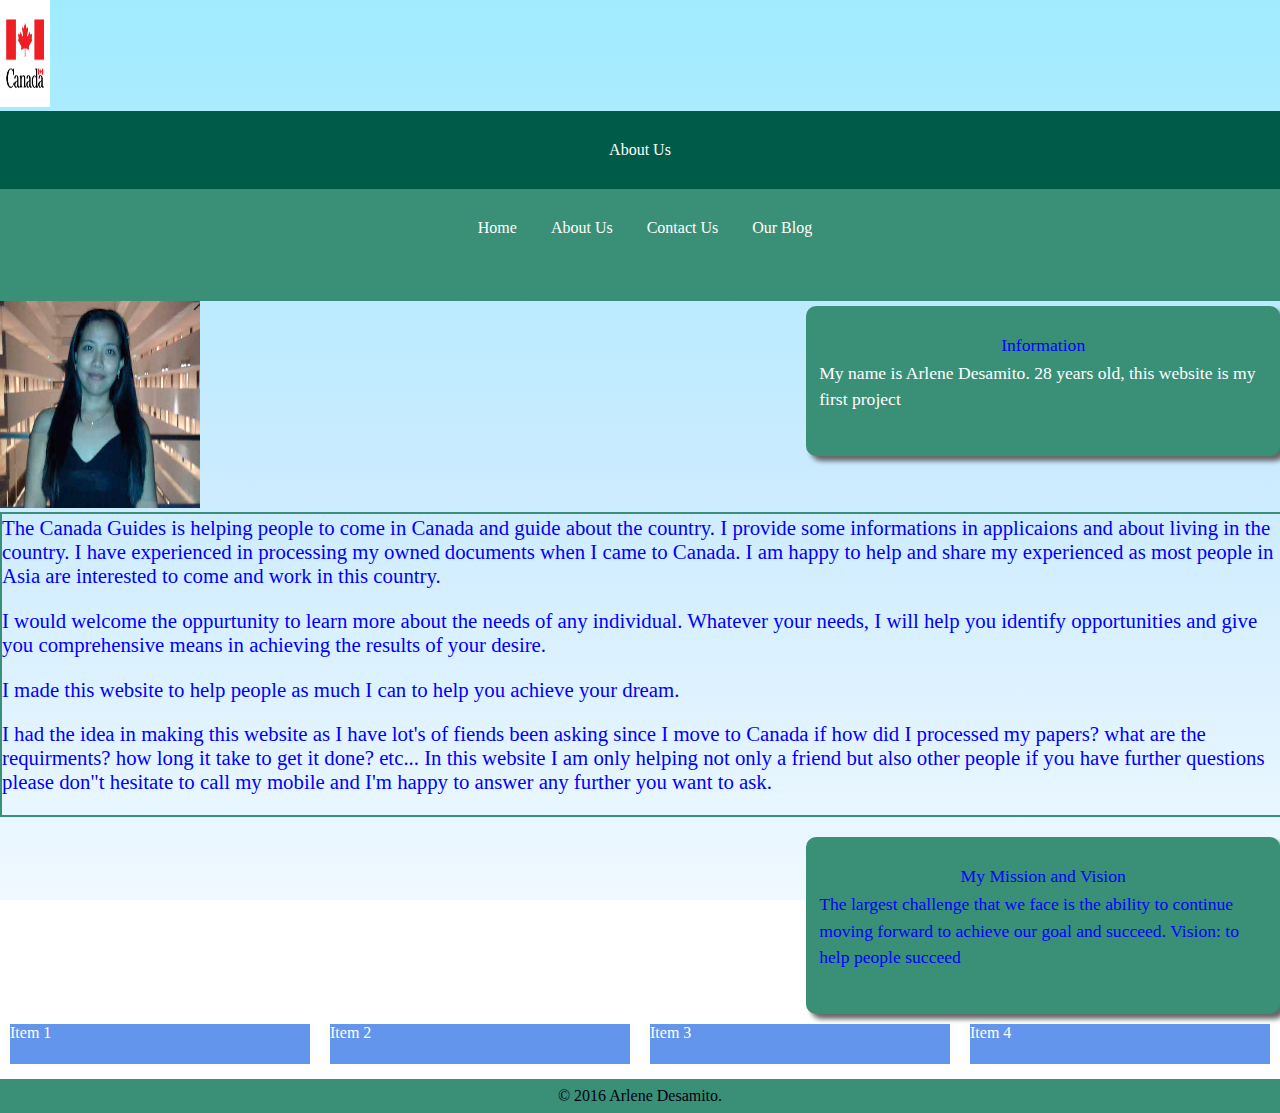
==== about.html @ 579a58e0 "update title" ====
<!DOCTYPE html>
<html>
<head>
	<title>project 2</title>
	<link href="css/style.css" rel="stylesheet" type="text/css" />
  <link rel="stylesheet" href="css/reset.css" type="text/css" />
  <link href='https://fonts.googleapis.com/css?family=Open+Sans' 
    rel='stylesheet' type='text/css'>
	  <link href='https://fonts.googleapis.com/css?family=Open+Sans' > 
</head>
<body>
    <div class"wrap">
         <img src="images/canada.flag.gif" width="50px" height="107px" />
         
   <div class="maincontent">
      <div class="title">
        <h1>About Us</h1>
      </div>

      <nav class="main">
        <ul class="home">
           <a href="index.html"><li>Home</li></a>
           <a href="about.html"><li>About Us</li></a>
           <a href="contact.html"><li>Contact Us</li></a>
           <a href="#our blog"><li>Our Blog</li></a>
         </ul>
         <div class="handle"><i class="fa fa-bars">Menu</i></div>
       </nav>
        <img src="images/resume-photo.jpg" width="200px" height="207px" />
       <aside>
            <h2>Information</h2>
               <p style="color:white;">My name is Arlene Desamito. 28 years old, this website is my first project</p>
       </aside>

      <div class="paragraph">
      <p>The Canada Guides is helping people to come in Canada and guide about the country. I provide some informations in applicaions and about living in the country. I have experienced in processing my owned documents when I came to Canada. I am happy to help and share my experienced as most people in Asia are interested to come and work in this country.
      </p>
      <p> I would welcome the oppurtunity to learn more about the needs of any individual. Whatever your needs, I will help you identify opportunities and give you comprehensive means in achieving the results of your desire.</p>
      <p>I made this website to help people as much I can to help you achieve your dream.</p>
      <p>I had the idea in making this website as I have lot's of fiends been asking since I move to Canada if how did I processed my papers? what are the requirments? how long it take to get it done? etc... In this website I am only helping not only a friend but also other people if you have further questions please don"t hesitate to call my mobile and I'm happy to answer any further you want to ask.</p>
    </div>
      <section>
         <h2>My Mission and Vision</h2>
         <p>The largest challenge that we face is the ability to continue moving forward to achieve our goal and succeed. Vision: to help people succeed </p>
      </section>
   	  <div class="content">
   	  	<article class="firstcontent">
   	  	</article>

   	  		<content>
               <div class="container">
                   <div class="item">Item 1</div>
                   <div class="item">Item 2</div>
                   <div class="item">Item 3</div>
                   <div class="item">Item 4</div>
              </div> 
          </content>

     <div class="footer">&copy 2016 Arlene Desamito.</div>
        
  </div>
</body>
</html>
---- css/style.css ----
body {
	font-family: Arial;
	/*background-image: url("images/photo-background.jpg");*/
	background-image: linear-gradient(to top,#f0f9ff 0%,#cbebff 47%,#a1ebff 100%);
	background-attachment: fixed;
	background-repeat: no-repeat;
	font-size: 87.5%; /* base font-size 14px */
	text-align: left;
	margin: 0;
	padding: 0;

}
/*.title {
       /*padding: 1.0121457489878542510121457489879%;*/
   /* background-color: #399077;
    width: 100%;
       /*border: 1px solid #e9e9e9;*/
    /*color: white;
    text-align: center;
    border-radius: 10px;


}*/
.title {
	background-color: #005c48;
	width: 100%;
	padding: 30px 0;
	color: white;
	text-align: center;
}

a{
	text-decoration: none;
	color: inherit;
}
nav.main ul.home{
	background-color: #399077;
	overflow: hidden;
	padding: 0;
	text-align: center;
	margin: 0;
	height: auto;
}

nav.main ul.home li {
	display: inline-block;
	padding: 10px;
	color: white;
}
nav.main {
	border-right: 2px solid #548879d;
}


header{

	/*border: 2px solid red;*/
	/*padding: inherit;*/
	background-color: #005c48;
	width: 150px;
	/*height: 50%;*/
	/*margin: 2% 1%;*/
	border-radius: 5px;

} 

header.about {
	/*background-color: #005c48;*/
	width: 50%;
	height: auto;
	margin: 2%;
	border-radius: 5px;

}

header img {
	margin-left: 10px;
	margin-bottom: 15px;
	margin-top: 5px;
	width: 100%;

}

header a{
	display: inline-block;
    width: 48%;
    overflow: hidden;
    /*margin-left: 3%;*/
}


.handle {
	width: 100%;
	background: #399077;
	text-align: left;
	box-sizing: border-box;
	padding: 15px 10px;
	cursor: pointer;
	color: white;
	display: none;
}

.wrap {
	width: 100%;
}

nav.main a:link, ul.home a:visited{
	background-color: #399077;
	height: 40px;
	color: white;
	border-radius: 5px;
	text-align: center;

}

nav.main a:hover, nav.main a:active,
nav.main .active a:link, nav.active a:visited {
	background-color: blue;
	text-shadow: none;

}

/*ul.home {
	background-color: #399077;
	height: 40px;
	/*color: white;*/
	/*border-radius: 5px;
	font-family: 30px 'open sans, sans serif';
	text-align: center;
	color: white;
	margin-top: 0px;*/
	/*margin: 4%;*/
}

/*h1{
	background-color: #399077;
	height: 30px;
	color: white;
	border-radius: 5px;
}*/

h2, h3 {
	color: blue;
	position: relative;
	right: auto;
	text-align: left;
}
h2, h4 {
	text-align: center;
	color: blue;

}
h5 {
	text-align: center;
	font-family: Georgia, sans-serif;
	font-size: 20px;
	font-weight: bold;
	color: blue;
}


blockquote {
	display: block;
	margin: 1em 50px 1em 40px;
	letter-spacing: 0.5px;
	font-size: 16px;
	font-family: verdana;
	quotes: none;
	color: purple;
	font-size: 1em;
	line-height: 1.5em;

}
div.content-area, p {
	color: blue;
	margin-top: 2px;
	

}
div.wrap {
	margin: 0 auto;
	max-width: 960px;
}
/*div.objectives {
	border: 2px solid #555;
	padding: inherit;*/
}
div.information {
	color: blue;
}


nav ul li{
	display: inline-block;
	margin-left: 10px;
	margin-top: 20px;
	margin-bottom: 50px;
	overflow: hidden;
}

ul, ol, li {
	list-style-type: none;
	padding-left: 10px;
	text-align: left;
	color: purple;
}


ol{
	margin-top: 5px;
	margin-bottom: 5px;
	text-indent: 20px;
}


article.topcontent {
  width: 50%;
  margin-right: 5%;
  float: left;
  background-color: white;
  padding: 1%;
  padding-top: 1.5%
  font-size: 0.9em;
  line-height: 1.5em;

}
 
aside, section {
 width: 35%;
  float: right;
  padding-left: 1%;
  padding-top: 2%;
  padding-bottom: 2%;
  padding-right: 1%;
  background-color: #399077;
  margin-top: 20px;
  font-size: 1.1em;
  line-height: 1.5em;
  box-shadow: 5px 5px 5px #666;
  border-radius: 10px;
}

 aside {
 	top: -214px;
 	float: right;
 	margin-top: 5px;
 }

/*p {
 width: 450px;
 position: relative;
 margin-left: 300px;
 text-decoration: none;

}*/

div.footer {
	margin-top: 5px;
	text-align: center;
	padding: 0.5em;
	color: #001;
	clear: both;
	float: none;
	background-color: #399077;
}

h6 {
	text-align: center;
	color: blue;
	font-family: Helvetica, sans-serif;
	font-weight: bold;
	font-size: 30px;
	margin-bottom: 20px;
	margin-top: 20px;
}

div.seasons {
	margin-top: 30px;
	clear: both;
}
div.icons {
	position: relative;
	float: left;
	display: inline-block;
	margin-top: -10px;
	
}

/*div.content {
	margin-bottom: 20px;
	margin-left: 10px;
	margin-top: 10px;*/

}
p.mountains {
	float: left;
	margin-left: 20px;
	margin-bottom: 20px;
	font-style: italic;
	clear: both;
}


p.winter {
	float: right;
	font-style: italic;

}
p.text-center, p.objective {
	text-align: center;
	color: white;
}
#logo{
	position: relative;
	left: 16px;
}
main.heading {
	padding: 30px 20px;

}
.paragraph {
	border: 2px solid #399077;
	width: 100%;
	font-size: 1.3em;

}
.add{
	border: 2px solid #399077;
	background-color: white;
}
.container {
	 	display: flex;
    width: 100%;
    height: 100%;
    background-color: white;
	 }
	 .item {
    background-color: cornflowerblue;
    width: 50%;
    height: 40px;
    margin: 10px;
    color: white;
}

  
  #searchbox
{
    background-color: #eaf8fc;
    background-image: linear-gradient(#fff, #d4e8ec);
    border-radius: 20px;    
    border-width: 1px;
    border-style: solid;
    border-color: #c4d9df #a4c3ca #83afb7;            
    width: 500px;
    height: 25px;
    padding: 10px;
    margin: 100px auto 50px;
    overflow: hidden; /* Clear floats */
}
#submit:hover {       
    background-color: #95d788;
    background-image: linear-gradient(#6cbb6b, #95d788);
}   

#submit:active {       
    background: #95d788;
    outline: none;
    box-shadow: 0 1px 4px rgba(0, 0, 0, 0.5) inset;        
}

#submit::-moz-focus-inner {
       border: 0;  /* Small centering fix for Firefox */
}

  

@media screen and (max-width: 600px) {
	body{
		background-color: #cbebff;
	    width: 100%
	 }
	 nav.main ul.home {
	 	max-height: 0px;
	 }
	 nav.main ul.home li{
	 	box-sizing: border-box;
	 	width: 100%;
	 	padding: 10px;
	 	text-align: left;
	 }
	 .handle {
	 	display: block;
	 }
	 .about {
	 	width: 100%;
	 	float: left;
	 	clear: both;
	 	margin-top: 5%;
	 }
	 .main {
	 	width: 100%;
	 	/*margin-top: 20%;*/
	 }
	 .section {
	 	width: 100%;
	 	float: right;
	 }
	 .content-area {
	 	width: 100%;
	 }
	 .section {
	 	margin-right: 0;
	 	float: left;
	 }
	 .objectives {
	 	margin-right: 0;
	 	float: left;
	 }
	 #searchbox {
	 	float: left;
	 	margin-top: 0;
	 	width: 300px;
	 
	} 
}
  /* nav.main, ul.home, li.top {
   	 width: 100%;
   }
}*/
@media only screen and (max-width: 1200px) {
	body{
		background-color: #cbebff;
	    width: 100%
	 }

	 .about {
	 	width: 100%;
	 	float: left;
	 	clear: both;
	 	margin-top: 5%;
	 }
	 .main {
	 	width: 100%;
	 	/*margin-top: 20%;*/
	 	float: right;
	 }
	 .section {
	 	width: 100%;
	 	float: right;
	 	clear: both;
	 }
	 .content-area {
	 	width: 100%;
	 }
	 .section {
	 	margin-right: 0;
	 	float: left;
	 }
	 .objectives {
	 	margin-right: 0;
	 }
	 .title {
	 	float: left;
	 	clear: both;
	 	max-width: 100%;
	 }

	 
}
  /* nav.main, ul.home, li.top {
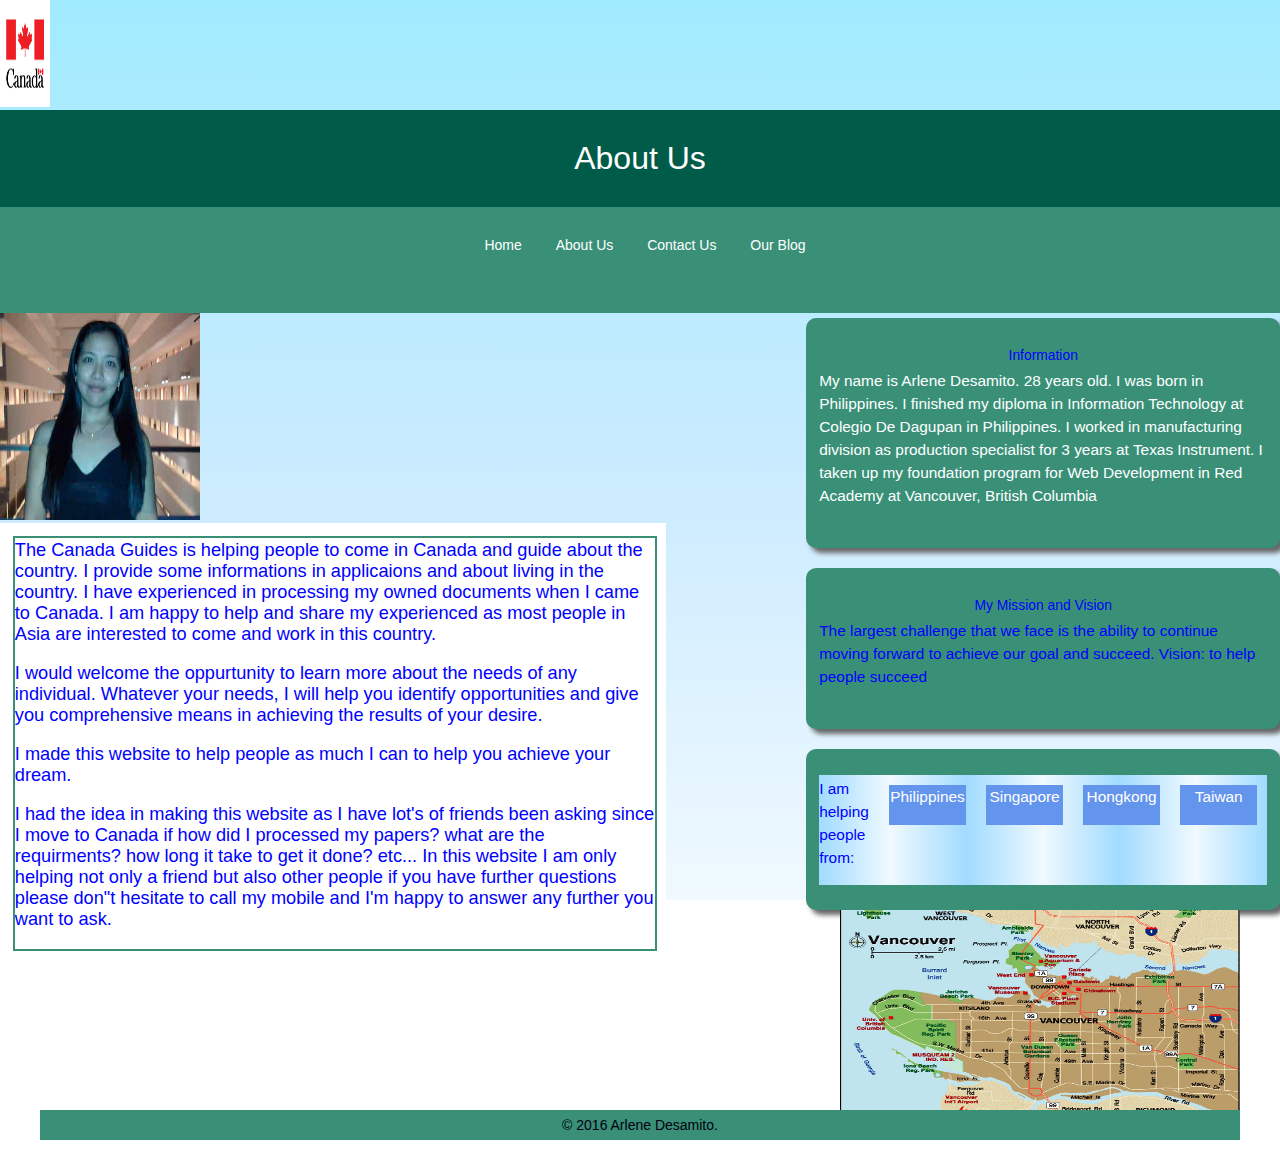
==== commit 153584d9: "some additional changes" ====
--- a/about.html
+++ b/about.html
@@ -1,9 +1,9 @@
 <!DOCTYPE html>
 <html>
 <head>
-	<title>project 2</title>
+	<title>Canada Guides</title>
+  <link rel="stylesheet" href="css/reset.css" type="text/css" />
 	<link href="css/style.css" rel="stylesheet" type="text/css" />
-  <link rel="stylesheet" href="css/reset.css" type="text/css" />
   <link href='https://fonts.googleapis.com/css?family=Open+Sans' 
     rel='stylesheet' type='text/css'>
 	  <link href='https://fonts.googleapis.com/css?family=Open+Sans' > 
@@ -18,28 +18,32 @@
       </div>
 
       <nav class="main">
-        <ul class="home">
+        <ul class="main-menu">
            <a href="index.html"><li>Home</li></a>
            <a href="about.html"><li>About Us</li></a>
            <a href="contact.html"><li>Contact Us</li></a>
            <a href="#our blog"><li>Our Blog</li></a>
          </ul>
-         <div class="handle"><i class="fa fa-bars">Menu</i></div>
        </nav>
-        <img src="images/resume-photo.jpg" width="200px" height="207px" />
+
+        <img src="images/resume-photo.jpg" alt="myphoto" width="200px" height="207px" />
+
        <aside>
             <h2>Information</h2>
-               <p style="color:white;">My name is Arlene Desamito. 28 years old, this website is my first project</p>
+               <p style="color:white;">My name is Arlene Desamito. 28 years old. I was born in Philippines. I finished my diploma in Information Technology at Colegio De Dagupan in Philippines. I worked in manufacturing division as production specialist for 3 years at Texas Instrument. I taken up my foundation program for Web Development in Red Academy at Vancouver, British Columbia</p>
        </aside>
-
+      <article class="topcontent">
       <div class="paragraph">
       <p>The Canada Guides is helping people to come in Canada and guide about the country. I provide some informations in applicaions and about living in the country. I have experienced in processing my owned documents when I came to Canada. I am happy to help and share my experienced as most people in Asia are interested to come and work in this country.
       </p>
       <p> I would welcome the oppurtunity to learn more about the needs of any individual. Whatever your needs, I will help you identify opportunities and give you comprehensive means in achieving the results of your desire.</p>
       <p>I made this website to help people as much I can to help you achieve your dream.</p>
-      <p>I had the idea in making this website as I have lot's of fiends been asking since I move to Canada if how did I processed my papers? what are the requirments? how long it take to get it done? etc... In this website I am only helping not only a friend but also other people if you have further questions please don"t hesitate to call my mobile and I'm happy to answer any further you want to ask.</p>
+      <p>I had the idea in making this website as I have lot's of friends been asking since I move to Canada if how did I processed my papers? what are the requirments? how long it take to get it done? etc... In this website I am only helping not only a friend but also other people if you have further questions please don"t hesitate to call my mobile and I'm happy to answer any further you want to ask.</p>
     </div>
+   </article>
+
       <section>
+       <div class="section"> 
          <h2>My Mission and Vision</h2>
          <p>The largest challenge that we face is the ability to continue moving forward to achieve our goal and succeed. Vision: to help people succeed </p>
       </section>
@@ -47,15 +51,22 @@
    	  	<article class="firstcontent">
    	  	</article>
 
-   	  		<content>
+   	  		<section>
+          <div class="section">
                <div class="container">
-                   <div class="item">Item 1</div>
-                   <div class="item">Item 2</div>
-                   <div class="item">Item 3</div>
-                   <div class="item">Item 4</div>
+                 <p>I am helping people from:</p>
+                   <div class="item">Philippines</div>
+                   <div class="item">Singapore</div>
+                   <div class="item">Hongkong</div>
+                   <div class="item">Taiwan</div>
               </div> 
-          </content>
+          </section>
 
+         <figure>
+         <div class="content">
+      
+          <img src="images/vancouver_downtown_map.gif" width="400" height="200" style="float: right;" />
+          
      <div class="footer">&copy 2016 Arlene Desamito.</div>
         
   </div>
--- a/css/style.css
+++ b/css/style.css
@@ -10,6 +10,10 @@
 	padding: 0;
 
 }
+@font-face {
+    font-family: 'OpenSans-Regular';
+    src: url('font-family/OpenSans-Regular.ttf');
+}
 /*.title {
        /*padding: 1.0121457489878542510121457489879%;*/
    /* background-color: #399077;
@@ -27,13 +31,14 @@
 	padding: 30px 0;
 	color: white;
 	text-align: center;
+	font-size: 32px;
 }
 
 a{
 	text-decoration: none;
 	color: inherit;
 }
-nav.main ul.home{
+nav.main ul.main-menu{
 	background-color: #399077;
 	overflow: hidden;
 	padding: 0;
@@ -42,7 +47,7 @@
 	height: auto;
 }
 
-nav.main ul.home li {
+nav.main ul.main-menu li {
 	display: inline-block;
 	padding: 10px;
 	color: white;
@@ -104,7 +109,7 @@
 	width: 100%;
 }
 
-nav.main a:link, ul.home a:visited{
+nav.main a:link, ul.main-menu a:visited{
 	background-color: #399077;
 	height: 40px;
 	color: white;
@@ -140,7 +145,7 @@
 }*/
 
 h2, h3 {
-	color: blue;
+	color: white;
 	position: relative;
 	right: auto;
 	text-align: left;
@@ -148,7 +153,12 @@
 h2, h4 {
 	text-align: center;
 	color: blue;
-
+	font-size: 90%;
+	font-style: bold;
+
+}
+p.objective {
+	color: white;
 }
 h5 {
 	text-align: center;
@@ -195,7 +205,7 @@
 	margin-left: 10px;
 	margin-top: 20px;
 	margin-bottom: 50px;
-	overflow: hidden;
+	/*overflow: hidden;*/
 }
 
 ul, ol, li {
@@ -329,10 +339,15 @@
 	background-color: white;
 }
 .container {
-	 	display: flex;
+	display: flex;
     width: 100%;
     height: 100%;
     background-color: white;
+    justify-content: center;
+    background-image: linear-gradient(
+      to right, #a1dbff 0%, #f0f9ff 16%, #a1dbff 33%,
+      #f0f9ff 50%, #a1dbff 67%, #f0f9ff 84%, #a1dbff 100%
+   );
 	 }
 	 .item {
     background-color: cornflowerblue;
@@ -340,6 +355,8 @@
     height: 40px;
     margin: 10px;
     color: white;
+    text-align: center;
+ 
 }
 
   
@@ -347,14 +364,14 @@
 {
     background-color: #eaf8fc;
     background-image: linear-gradient(#fff, #d4e8ec);
-    border-radius: 20px;    
+    border-radius: 10px;    
     border-width: 1px;
     border-style: solid;
     border-color: #c4d9df #a4c3ca #83afb7;            
     width: 500px;
     height: 25px;
     padding: 10px;
-    margin: 100px auto 50px;
+    margin: 30px auto 15px;
     overflow: hidden; /* Clear floats */
 }
 #submit:hover {       
@@ -371,25 +388,22 @@
 #submit::-moz-focus-inner {
        border: 0;  /* Small centering fix for Firefox */
 }
-
-  
-
-@media screen and (max-width: 600px) {
+@media screen and (max-width: 480px) {
 	body{
 		background-color: #cbebff;
 	    width: 100%
 	 }
-	 nav.main ul.home {
+	 nav.main ul.main-menu {
 	 	max-height: 0px;
 	 }
-	 nav.main ul.home li{
+	 /*nav.main ul.home li{
 	 	box-sizing: border-box;
 	 	width: 100%;
 	 	padding: 10px;
-	 	text-align: left;
-	 }
-	 .handle {
-	 	display: block;
+	 	text-align: left;*/
+	 }
+	/* .handle {
+	 	display: block;*/
 	 }
 	 .about {
 	 	width: 100%;
@@ -423,11 +437,63 @@
 	 
 	} 
 }
+
+  
+
+@media screen and (max-width: 720px) {
+	body{
+		background-color: #cbebff;
+	    width: 100%
+	 }
+	 nav.main ul.main-menu {
+	 	max-height: 0px;
+	 }
+	 /*nav.main ul.home li{
+	 	box-sizing: border-box;
+	 	width: 100%;
+	 	padding: 10px;
+	 	text-align: left;*/
+	 }
+	 /*.handle {
+	 	display: block;*/
+	 }
+	 .about {
+	 	width: 100%;
+	 	float: left;
+	 	clear: both;
+	 	margin-top: 5%;
+	 }
+	 .main {
+	 	width: 100%;
+	 	/*margin-top: 20%;*/
+	 }
+	 .section {
+	 	width: 100%;
+	 	float: right;
+	 }
+	 .content-area {
+	 	width: 100%;
+	 }
+	 .section {
+	 	margin-right: 0;
+	 	float: left;
+	 }
+	 .objectives {
+	 	margin-right: 0;
+	 	float: left;
+	 }
+	 #searchbox {
+	 	float: left;
+	 	margin-top: 0;
+	 	width: 300px;
+	 
+	} 
+}
   /* nav.main, ul.home, li.top {
    	 width: 100%;
    }
 }*/
-@media only screen and (max-width: 1200px) {
+@media only screen and (max-width: 1024px) {
 	body{
 		background-color: #cbebff;
 	    width: 100%
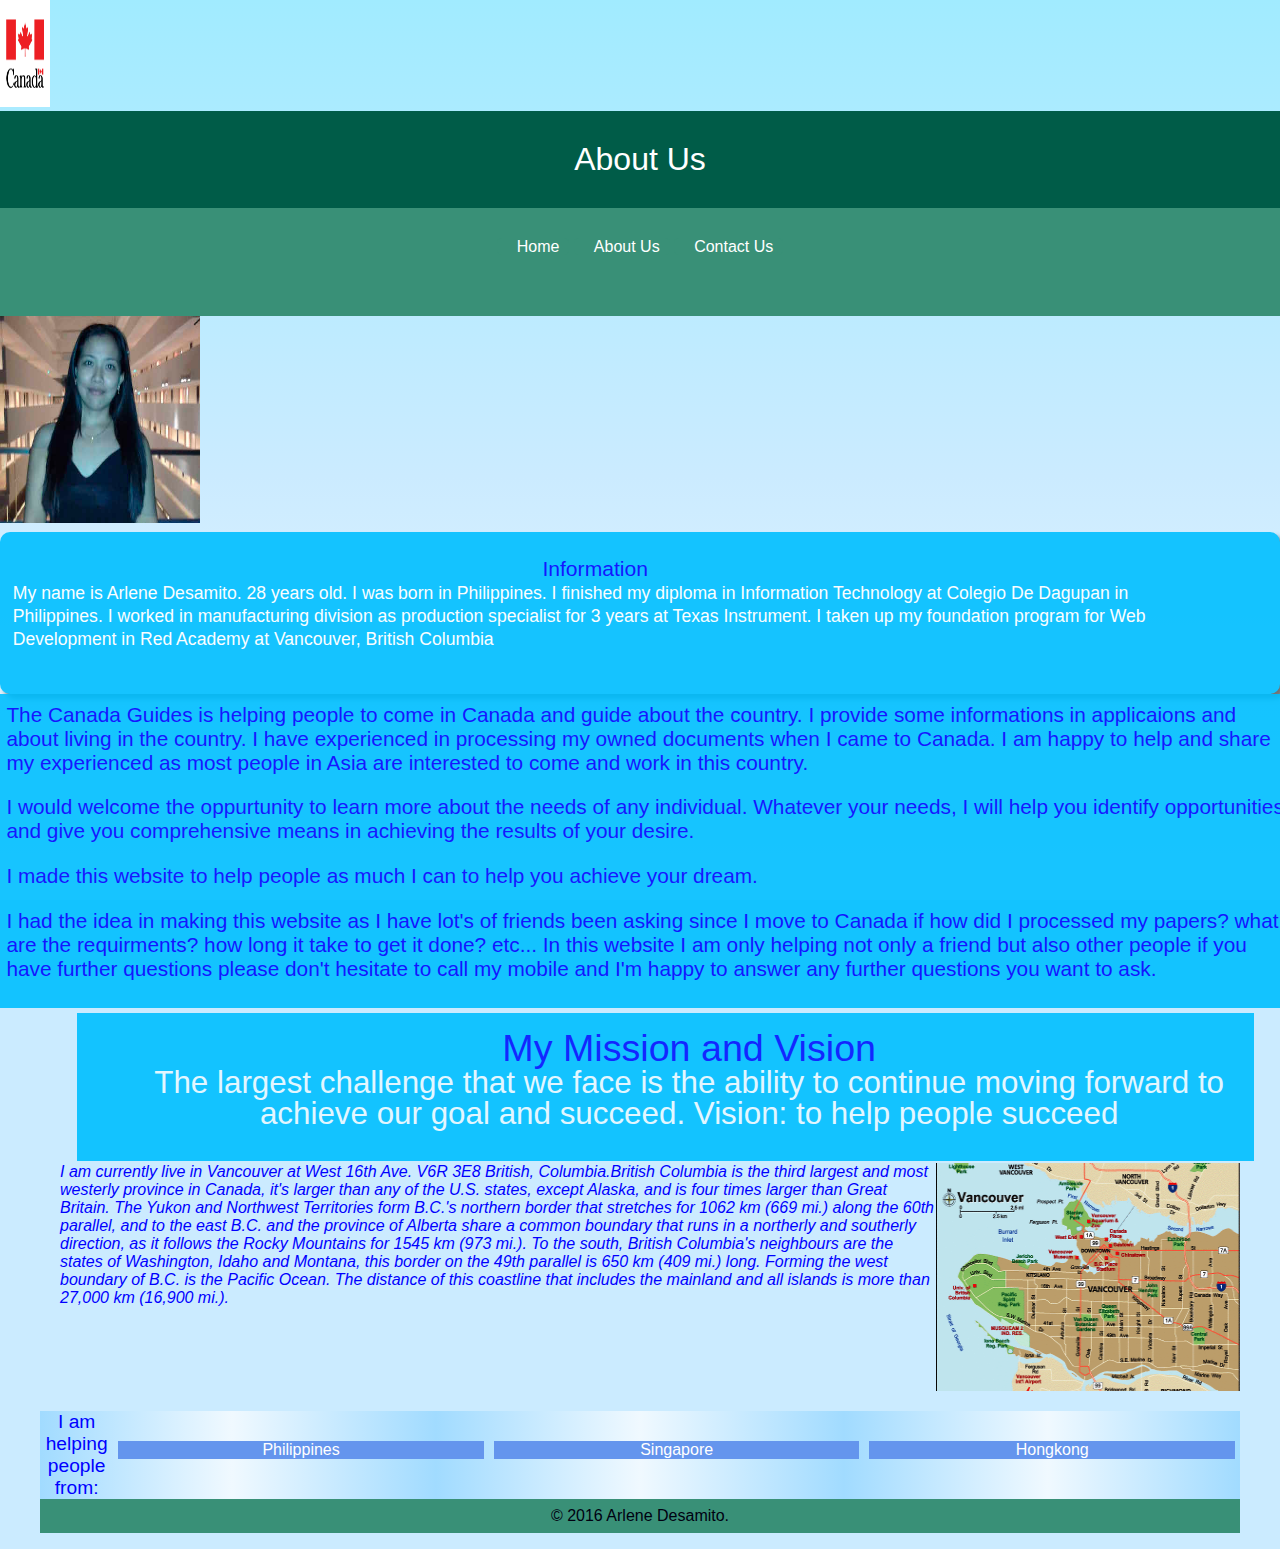
==== commit 6952df35: "update changes" ====
--- a/about.html
+++ b/about.html
@@ -6,7 +6,8 @@
 	<link href="css/style.css" rel="stylesheet" type="text/css" />
   <link href='https://fonts.googleapis.com/css?family=Open+Sans' 
     rel='stylesheet' type='text/css'>
-	  <link href='https://fonts.googleapis.com/css?family=Open+Sans' > 
+	 <!-- <link href='https://fonts.googleapis.com/css?family=Open+Sans' > -->
+   <meta name="viewport" content="width=device-width, initial-scale=1.0">
 </head>
 <body>
     <div class"wrap">
@@ -22,15 +23,16 @@
            <a href="index.html"><li>Home</li></a>
            <a href="about.html"><li>About Us</li></a>
            <a href="contact.html"><li>Contact Us</li></a>
-           <a href="#our blog"><li>Our Blog</li></a>
          </ul>
        </nav>
 
         <img src="images/resume-photo.jpg" alt="myphoto" width="200px" height="207px" />
 
        <aside>
+         <div class="objectives">
             <h2>Information</h2>
                <p style="color:white;">My name is Arlene Desamito. 28 years old. I was born in Philippines. I finished my diploma in Information Technology at Colegio De Dagupan in Philippines. I worked in manufacturing division as production specialist for 3 years at Texas Instrument. I taken up my foundation program for Web Development in Red Academy at Vancouver, British Columbia</p>
+          </div>
        </aside>
       <article class="topcontent">
       <div class="paragraph">
@@ -38,34 +40,35 @@
       </p>
       <p> I would welcome the oppurtunity to learn more about the needs of any individual. Whatever your needs, I will help you identify opportunities and give you comprehensive means in achieving the results of your desire.</p>
       <p>I made this website to help people as much I can to help you achieve your dream.</p>
-      <p>I had the idea in making this website as I have lot's of friends been asking since I move to Canada if how did I processed my papers? what are the requirments? how long it take to get it done? etc... In this website I am only helping not only a friend but also other people if you have further questions please don"t hesitate to call my mobile and I'm happy to answer any further you want to ask.</p>
+      <p>I had the idea in making this website as I have lot's of friends been asking since I move to Canada if how did I processed my papers? what are the requirments? how long it take to get it done? etc... In this website I am only helping not only a friend but also other people if you have further questions please don't hesitate to call my mobile and I'm happy to answer any further questions you want to ask.</p>
     </div>
    </article>
 
-      <section>
-       <div class="section"> 
-         <h2>My Mission and Vision</h2>
-         <p>The largest challenge that we face is the ability to continue moving forward to achieve our goal and succeed. Vision: to help people succeed </p>
-      </section>
-   	  <div class="content">
-   	  	<article class="firstcontent">
-   	  	</article>
-
-   	  		<section>
-          <div class="section">
-               <div class="container">
-                 <p>I am helping people from:</p>
-                   <div class="item">Philippines</div>
-                   <div class="item">Singapore</div>
-                   <div class="item">Hongkong</div>
-                   <div class="item">Taiwan</div>
-              </div> 
-          </section>
+        <sidebar>
+          <div class="sidebar-content"> 
+          <h2>My Mission and Vision</h2>
+           <p class="text-center">The largest challenge that we face is the ability to continue moving forward to achieve our goal and succeed. Vision: to help people succeed </p>
+         </div>
+       </sidebar>
 
          <figure>
          <div class="content">
       
-          <img src="images/vancouver_downtown_map.gif" width="400" height="200" style="float: right;" />
+         <p class="vancouver-map"><img src="images/vancouver_downtown_map.gif" width="304" height="228" style="float: right;" /> I am currently live in Vancouver at West 16th Ave. V6R 3E8 British, Columbia.British Columbia is the third largest and most westerly province in Canada, it's larger than any of the U.S. states, except Alaska, and is four times larger than Great Britain. The Yukon and Northwest Territories form B.C.'s northern border that stretches for 1062 km (669 mi.) along the 60th parallel, and to the east B.C. and the province of Alberta share a common boundary that runs in a northerly and southerly direction, as it follows the Rocky Mountains for 1545 km (973 mi.). To the south, British Columbia's neighbours are the states of Washington, Idaho and Montana, this border on the 49th parallel is 650 km (409 mi.) long. Forming the west boundary of B.C. is the Pacific Ocean. The distance of this coastline that includes the mainland and all islands is more than 27,000 km (16,900 mi.).  </p>
+    
+          <article class="firstcontent">
+        
+          <!--<section>
+          <div class="section"> -->
+               <div class="container">
+                  <h2>I am helping people from:</h2>
+                   <div class="item">Philippines</div>
+                   <div class="item">Singapore</div>
+                   <div class="item">Hongkong</div>
+    
+            <!--  </div> 
+          </section> -->
+        </article>
           
      <div class="footer">&copy 2016 Arlene Desamito.</div>
         
--- a/css/style.css
+++ b/css/style.css
@@ -4,14 +4,19 @@
 	background-image: linear-gradient(to top,#f0f9ff 0%,#cbebff 47%,#a1ebff 100%);
 	background-attachment: fixed;
 	background-repeat: no-repeat;
-	font-size: 87.5%; /* base font-size 14px */
+	/*font-size: 87.5%;*/ /* base font-size 14px */
 	text-align: left;
 	margin: 0;
 	padding: 0;
 
 }
+
+input[type="text"]{
+	max-width: 100%;
+}	
+
 @font-face {
-    font-family: 'OpenSans-Regular';
+    font-family: OpenSans-Regular;
     src: url('font-family/OpenSans-Regular.ttf');
 }
 /*.title {
@@ -38,6 +43,9 @@
 	text-decoration: none;
 	color: inherit;
 }
+p.icons {
+	background-color: blue;
+}
 nav.main ul.main-menu{
 	background-color: #399077;
 	overflow: hidden;
@@ -92,6 +100,19 @@
     overflow: hidden;
     /*margin-left: 3%;*/
 }
+hr {
+	width: 100%;
+	color: #00000;
+	align: left;
+}
+p.requirments {
+	font-style: bold;
+}
+
+/*.email {
+	font-size: 1em;
+	text-align: center;
+}*/
 
 
 .handle {
@@ -105,9 +126,6 @@
 	display: none;
 }
 
-.wrap {
-	width: 100%;
-}
 
 nav.main a:link, ul.main-menu a:visited{
 	background-color: #399077;
@@ -150,16 +168,18 @@
 	right: auto;
 	text-align: left;
 }
-h2, h4 {
+h2, h4, h5, div.rights{
 	text-align: center;
 	color: blue;
-	font-size: 90%;
+	font-size: 1.3em;
 	font-style: bold;
 
 }
 p.objective {
 	color: white;
-}
+	font-size: 1.5em;
+}
+
 h5 {
 	text-align: center;
 	font-family: Georgia, sans-serif;
@@ -189,7 +209,8 @@
 }
 div.wrap {
 	margin: 0 auto;
-	max-width: 960px;
+	/*max-width: 960px; */
+	/*width: 100%; */
 }
 /*div.objectives {
 	border: 2px solid #555;
@@ -224,33 +245,49 @@
 
 
 article.topcontent {
-  width: 50%;
+  width: 100%;
   margin-right: 5%;
   float: left;
-  background-color: white;
-  padding: 1%;
+  padding: 0.5%;
   padding-top: 1.5%
   font-size: 0.9em;
   line-height: 1.5em;
-
+  background-color: DeepSkyBlue;
+   opacity: 0.9;
+
+}
+sidebar, .sidebar-content {
+  width: 92%;
+  margin-right: 2%;
+  float: right;
+  clear: both;
+  /*padding: 1%;*/
+  padding-top: 10px;
+  font-size: 1.4em;
+  line-height: 1em;
+  background-color: DeepSkyBlue;
+   opacity: 0.9;
 }
  
-aside, section {
- width: 35%;
+aside, section{
+ /*width: 35%;*/
   float: right;
   padding-left: 1%;
   padding-top: 2%;
   padding-bottom: 2%;
-  padding-right: 1%;
-  background-color: #399077;
-  margin-top: 20px;
+  padding-right: 8%;
+  /*background-color: #399077;*/
+  margin-top: 30px;
   font-size: 1.1em;
-  line-height: 1.5em;
+  line-height: 1.3em;
   box-shadow: 5px 5px 5px #666;
   border-radius: 10px;
-}
-
- aside {
+  background-color: DeepSkyBlue;
+   opacity: 0.9;
+}
+
+
+ aside, sidebar{
  	top: -214px;
  	float: right;
  	margin-top: 5px;
@@ -283,16 +320,28 @@
 	margin-bottom: 20px;
 	margin-top: 20px;
 }
+a {
+	border: 2px solid #399077 100%;
+	width: 100%;
+}
+
+ul.links:hover, ul.links:active,
+ul.links:link, ul.links:visited {
+	background-color: #399077 ;
+	text-shadow: none;
+
+}
 
 div.seasons {
 	margin-top: 30px;
 	clear: both;
 }
 div.icons {
-	position: relative;
-	float: left;
+	/*position: relative;*/
+	/*float: left;*/
 	display: inline-block;
 	margin-top: -10px;
+	margin-left: 40%;
 	
 }
 
@@ -309,7 +358,13 @@
 	font-style: italic;
 	clear: both;
 }
-
+p.vancouver-map {
+	float: left;
+	margin-left: 20px;
+	margin-bottom: 20px;
+	font-style: italic;
+	clear: both;
+}
 
 p.winter {
 	float: right;
@@ -329,7 +384,7 @@
 
 }
 .paragraph {
-	border: 2px solid #399077;
+	/*border: 2px solid #399077;*/
 	width: 100%;
 	font-size: 1.3em;
 
@@ -341,8 +396,9 @@
 .container {
 	display: flex;
     width: 100%;
-    height: 100%;
-    background-color: white;
+    height: 50%;
+    max-width: 100%;
+    text-align: center;
     justify-content: center;
     background-image: linear-gradient(
       to right, #a1dbff 0%, #f0f9ff 16%, #a1dbff 33%,
@@ -352,12 +408,19 @@
 	 .item {
     background-color: cornflowerblue;
     width: 50%;
-    height: 40px;
-    margin: 10px;
+    height: 40%;
+    margin: 30px 5px 5px 5px;
     color: white;
     text-align: center;
+    max-width: 100%;
  
 }
+ form {
+ 	text-align: center;
+ }
+ div.objectives {
+ 	float: left;
+ }
 
   
   #searchbox
@@ -388,23 +451,31 @@
 #submit::-moz-focus-inner {
        border: 0;  /* Small centering fix for Firefox */
 }
-@media screen and (max-width: 480px) {
+@media screen and (min-width: 480px) {
 	body{
 		background-color: #cbebff;
-	    width: 100%
-	 }
-	 nav.main ul.main-menu {
-	 	max-height: 0px;
-	 }
-	 /*nav.main ul.home li{
+	    width: 100% 
+	 }
+	nav.main ul.main-menu {
+	 	max-height: 100%;
+	 }
+	 nav.main ul.home li{
 	 	box-sizing: border-box;
-	 	width: 100%;
+	 	/*width: 100%;
 	 	padding: 10px;
 	 	text-align: left;*/
 	 }
 	/* .handle {
 	 	display: block;*/
 	 }
+	 h2{
+	 	font-size: 1.2em;
+	 }
+	 /*aside,section {
+	 	width: 40%;*/
+	 }
+
+	 
 	 .about {
 	 	width: 100%;
 	 	float: left;
@@ -415,20 +486,24 @@
 	 	width: 100%;
 	 	/*margin-top: 20%;*/
 	 }
+	 .sidebar, nav, ul, a{
+	 	width: 100%;
+
+	 }
 	 .section {
-	 	width: 100%;
-	 	float: right;
+	 	width: 50%;
+	 	float: left;
+	 	margin-right: 0;
+	 	font-size: 1em;
 	 }
 	 .content-area {
-	 	width: 100%;
-	 }
-	 .section {
-	 	margin-right: 0;
-	 	float: left;
-	 }
+	 	width: 50%;
+	 }
+	 
 	 .objectives {
 	 	margin-right: 0;
 	 	float: left;
+	 	width: 100%;
 	 }
 	 #searchbox {
 	 	float: left;
@@ -436,6 +511,17 @@
 	 	width: 300px;
 	 
 	} 
+	.container {
+		width: 100%;
+		float: left;
+	}
+	.item {
+		width: 90%;
+		float: left;
+	}
+	p {
+		font-size: 1em;
+	}
 }
 
   
@@ -446,13 +532,13 @@
 	    width: 100%
 	 }
 	 nav.main ul.main-menu {
-	 	max-height: 0px;
-	 }
-	 /*nav.main ul.home li{
-	 	box-sizing: border-box;
-	 	width: 100%;
-	 	padding: 10px;
-	 	text-align: left;*/
+	 	max-height: 100%;
+	 }
+	 /* nav.main ul.home li{
+	 	box-sizing: border-box; 
+	 	width: 100%;
+	 	padding: 10px; 
+	 	text-align: left; */
 	 }
 	 /*.handle {
 	 	display: block;*/
@@ -466,18 +552,17 @@
 	 .main {
 	 	width: 100%;
 	 	/*margin-top: 20%;*/
+	 
 	 }
 	 .section {
 	 	width: 100%;
-	 	float: right;
+	 	float: left;
+	 	margin-right: 0;
 	 }
 	 .content-area {
 	 	width: 100%;
 	 }
-	 .section {
-	 	margin-right: 0;
-	 	float: left;
-	 }
+	 
 	 .objectives {
 	 	margin-right: 0;
 	 	float: left;
@@ -488,6 +573,14 @@
 	 	width: 300px;
 	 
 	} 
+	.container {
+		width: 100%;
+		float: left;
+	}
+	.item {
+		width: 90%;
+		float: left;
+	}
 }
   /* nav.main, ul.home, li.top {
    	 width: 100%;
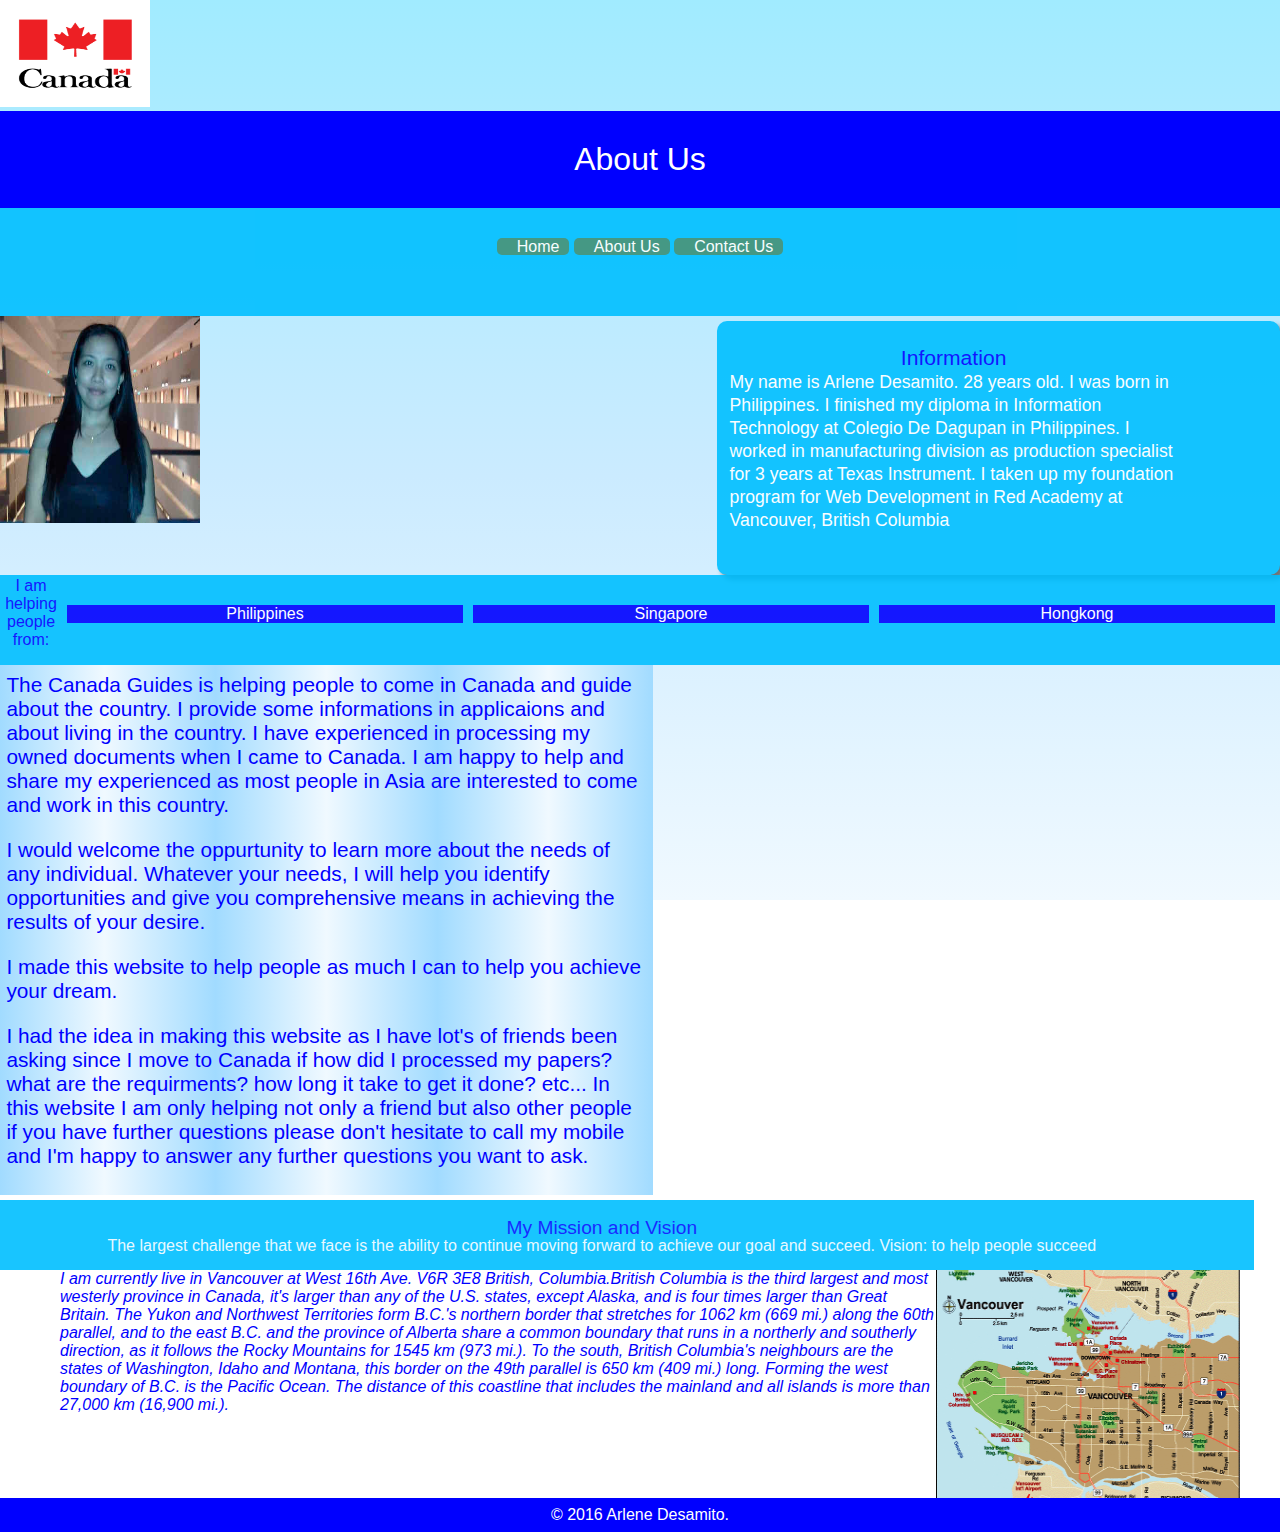
==== commit b42d9f41: "final update" ====
--- a/about.html
+++ b/about.html
@@ -11,7 +11,7 @@
 </head>
 <body>
     <div class"wrap">
-         <img src="images/canada.flag.gif" width="50px" height="107px" />
+         <img src="images/canada.flag.gif" width="150px" height="107px" />
          
    <div class="maincontent">
       <div class="title">
@@ -34,6 +34,21 @@
                <p style="color:white;">My name is Arlene Desamito. 28 years old. I was born in Philippines. I finished my diploma in Information Technology at Colegio De Dagupan in Philippines. I worked in manufacturing division as production specialist for 3 years at Texas Instrument. I taken up my foundation program for Web Development in Red Academy at Vancouver, British Columbia</p>
           </div>
        </aside>
+
+       <article class="firstcontent">
+        
+          <div class="section"> 
+               <div class="container">
+                  <p>I am helping people from:</p>
+                   <div class="item">Philippines</div>
+                   <div class="item">Singapore</div>
+                   <div class="item">Hongkong</div>
+    
+            </div> 
+
+       </article> 
+      
+
       <article class="topcontent">
       <div class="paragraph">
       <p>The Canada Guides is helping people to come in Canada and guide about the country. I provide some informations in applicaions and about living in the country. I have experienced in processing my owned documents when I came to Canada. I am happy to help and share my experienced as most people in Asia are interested to come and work in this country.
@@ -55,20 +70,9 @@
          <div class="content">
       
          <p class="vancouver-map"><img src="images/vancouver_downtown_map.gif" width="304" height="228" style="float: right;" /> I am currently live in Vancouver at West 16th Ave. V6R 3E8 British, Columbia.British Columbia is the third largest and most westerly province in Canada, it's larger than any of the U.S. states, except Alaska, and is four times larger than Great Britain. The Yukon and Northwest Territories form B.C.'s northern border that stretches for 1062 km (669 mi.) along the 60th parallel, and to the east B.C. and the province of Alberta share a common boundary that runs in a northerly and southerly direction, as it follows the Rocky Mountains for 1545 km (973 mi.). To the south, British Columbia's neighbours are the states of Washington, Idaho and Montana, this border on the 49th parallel is 650 km (409 mi.) long. Forming the west boundary of B.C. is the Pacific Ocean. The distance of this coastline that includes the mainland and all islands is more than 27,000 km (16,900 mi.).  </p>
-    
-          <article class="firstcontent">
-        
-          <!--<section>
-          <div class="section"> -->
-               <div class="container">
-                  <h2>I am helping people from:</h2>
-                   <div class="item">Philippines</div>
-                   <div class="item">Singapore</div>
-                   <div class="item">Hongkong</div>
-    
-            <!--  </div> 
-          </section> -->
-        </article>
+       </div>
+       </figure>
+       
           
      <div class="footer">&copy 2016 Arlene Desamito.</div>
         
--- a/css/style.css
+++ b/css/style.css
@@ -31,7 +31,8 @@
 
 }*/
 .title {
-	background-color: #005c48;
+	background-color: blue;
+	/*background-color: #005c48;*/
 	width: 100%;
 	padding: 30px 0;
 	color: white;
@@ -47,7 +48,9 @@
 	background-color: blue;
 }
 nav.main ul.main-menu{
-	background-color: #399077;
+   background-color: DeepSkyBlue;
+   opacity: 0.9;
+	/*background-color: #399077;*/
 	overflow: hidden;
 	padding: 0;
 	text-align: center;
@@ -61,7 +64,7 @@
 	color: white;
 }
 nav.main {
-	border-right: 2px solid #548879d;
+	border-right: 2px solid blue;
 }
 
 
@@ -69,7 +72,7 @@
 
 	/*border: 2px solid red;*/
 	/*padding: inherit;*/
-	background-color: #005c48;
+	background-color: blue;
 	width: 150px;
 	/*height: 50%;*/
 	/*margin: 2% 1%;*/
@@ -174,6 +177,11 @@
 	font-size: 1.3em;
 	font-style: bold;
 
+}
+h3,h4,h5{
+	border: 2px solid purple;
+	color: blue;
+	background-color: DeepSkyBlue;
 }
 p.objective {
 	color: white;
@@ -212,10 +220,7 @@
 	/*max-width: 960px; */
 	/*width: 100%; */
 }
-/*div.objectives {
-	border: 2px solid #555;
-	padding: inherit;*/
-}
+
 div.information {
 	color: blue;
 }
@@ -245,38 +250,41 @@
 
 
 article.topcontent {
-  width: 100%;
+  width: 50%;
   margin-right: 5%;
   float: left;
   padding: 0.5%;
   padding-top: 1.5%
   font-size: 0.9em;
   line-height: 1.5em;
-  background-color: DeepSkyBlue;
-   opacity: 0.9;
+  /*background-color: white;*/
+  background-image: linear-gradient(
+      to right, #a1dbff 0%, #f0f9ff 16%, #a1dbff 33%,
+      #f0f9ff 50%, #a1dbff 67%, #f0f9ff 84%, #a1dbff 100%
+   );
 
 }
 sidebar, .sidebar-content {
-  width: 92%;
+  width: 99%;
   margin-right: 2%;
+  margin-left: 5%;
   float: right;
   clear: both;
   /*padding: 1%;*/
   padding-top: 10px;
-  font-size: 1.4em;
+  font-size: 1em;
   line-height: 1em;
   background-color: DeepSkyBlue;
    opacity: 0.9;
 }
  
 aside, section{
- /*width: 35%;*/
+   width: 35%;
   float: right;
   padding-left: 1%;
   padding-top: 2%;
   padding-bottom: 2%;
   padding-right: 8%;
-  /*background-color: #399077;*/
   margin-top: 30px;
   font-size: 1.1em;
   line-height: 1.3em;
@@ -293,22 +301,20 @@
  	margin-top: 5px;
  }
 
-/*p {
- width: 450px;
- position: relative;
- margin-left: 300px;
- text-decoration: none;
-
-}*/
+ sidebar.services{
+ 	clear: both;
+ 	margin-bottom: 20%;
+ }
+
 
 div.footer {
 	margin-top: 5px;
 	text-align: center;
 	padding: 0.5em;
-	color: #001;
+	color: white;
 	clear: both;
 	float: none;
-	background-color: #399077;
+	background-color: blue;
 }
 
 h6 {
@@ -321,7 +327,7 @@
 	margin-top: 20px;
 }
 a {
-	border: 2px solid #399077 100%;
+	border: 2px solid blue 100%;
 	width: 100%;
 }
 
@@ -337,12 +343,13 @@
 	clear: both;
 }
 div.icons {
-	/*position: relative;*/
-	/*float: left;*/
 	display: inline-block;
-	margin-top: -10px;
-	margin-left: 40%;
-	
+	margin-top: 2%;
+	margin-right: 40%;
+	border: 2px solid blue 100%;
+	text-align: center;
+	float: right;
+	clear: both;
 }
 
 /*div.content {
@@ -359,11 +366,12 @@
 	clear: both;
 }
 p.vancouver-map {
-	float: left;
+	/*float: left;*/
 	margin-left: 20px;
 	margin-bottom: 20px;
 	font-style: italic;
 	clear: both;
+
 }
 
 p.winter {
@@ -377,7 +385,7 @@
 }
 #logo{
 	position: relative;
-	left: 16px;
+	left: 15%;
 }
 main.heading {
 	padding: 30px 20px;
@@ -396,18 +404,18 @@
 .container {
 	display: flex;
     width: 100%;
-    height: 50%;
-    max-width: 100%;
     text-align: center;
     justify-content: center;
-    background-image: linear-gradient(
+    background-color: DeepSkyBlue;
+    opacity: 0.9;
+   /* background-image: linear-gradient(
       to right, #a1dbff 0%, #f0f9ff 16%, #a1dbff 33%,
       #f0f9ff 50%, #a1dbff 67%, #f0f9ff 84%, #a1dbff 100%
-   );
+   );*/
 	 }
 	 .item {
-    background-color: cornflowerblue;
-    width: 50%;
+    background-color: blue;
+    width: 100%;
     height: 40%;
     margin: 30px 5px 5px 5px;
     color: white;
@@ -451,11 +459,19 @@
 #submit::-moz-focus-inner {
        border: 0;  /* Small centering fix for Firefox */
 }
-@media screen and (min-width: 480px) {
+@media screen and (max-width: 480px) {
 	body{
 		background-color: #cbebff;
 	    width: 100% 
 	 }
+	 article.topcontent {
+      width: 100%;
+	 }
+	 aside, section{
+      width: 90%;
+      margin-top: 1px;
+    }
+
 	nav.main ul.main-menu {
 	 	max-height: 100%;
 	 }
@@ -504,6 +520,77 @@
 	 	margin-right: 0;
 	 	float: left;
 	 	width: 100%;
+	 }
+	 #searchbox {
+	 	float: left;
+	 	margin-top: 0;
+	 	width: 300px;
+	 
+	} 
+	.container {
+		width: 100%;
+		float: left;
+	}
+	.item {
+		width: 100%;
+		float: left;
+	}
+	p {
+		font-size: 1em;
+	}
+}
+
+  
+
+@media screen and (max-width: 720px) {
+	body{
+		background-color: #cbebff;
+	    width: 100%
+	 }
+	 nav.main ul.main-menu {
+	 	max-height: 100%;
+	 }
+
+	 article.topcontent {
+      width: 50%;
+      float: left;
+	 }
+	 aside, section{
+      width: 45%;
+      float: right;
+     }
+	 /* nav.main ul.home li{
+	 	box-sizing: border-box; 
+	 	width: 100%;
+	 	padding: 10px; 
+	 	text-align: left; */
+	 }
+	 /*.handle {
+	 	display: block;*/
+	 }
+	 .about {
+	 	width: 100%;
+	 	float: left;
+	 	clear: both;
+	 	margin-top: 5%;
+	 }
+	 .main {
+	 	width: 100%;
+	 	/*margin-top: 20%;*/
+	 
+	 }
+	 .section {
+	 	width: 100%;
+	 	float: left;
+	 	margin-right: 0;
+	 }
+	 .content-area {
+	 	width: 100%;
+	 }
+	 
+	 .objectives {
+	 	margin-right: 0;
+	 	float: left;
 	 }
 	 #searchbox {
 	 	float: left;
@@ -519,79 +606,28 @@
 		width: 90%;
 		float: left;
 	}
-	p {
-		font-size: 1em;
-	}
-}
-
-  
-
-@media screen and (max-width: 720px) {
-	body{
-		background-color: #cbebff;
-	    width: 100%
-	 }
-	 nav.main ul.main-menu {
-	 	max-height: 100%;
-	 }
-	 /* nav.main ul.home li{
-	 	box-sizing: border-box; 
-	 	width: 100%;
-	 	padding: 10px; 
-	 	text-align: left; */
-	 }
-	 /*.handle {
-	 	display: block;*/
-	 }
-	 .about {
-	 	width: 100%;
-	 	float: left;
-	 	clear: both;
-	 	margin-top: 5%;
-	 }
-	 .main {
-	 	width: 100%;
-	 	/*margin-top: 20%;*/
-	 
-	 }
-	 .section {
-	 	width: 100%;
-	 	float: left;
-	 	margin-right: 0;
-	 }
-	 .content-area {
-	 	width: 100%;
-	 }
-	 
-	 .objectives {
-	 	margin-right: 0;
-	 	float: left;
-	 }
-	 #searchbox {
-	 	float: left;
-	 	margin-top: 0;
-	 	width: 300px;
-	 
-	} 
-	.container {
-		width: 100%;
-		float: left;
-	}
-	.item {
-		width: 90%;
-		float: left;
-	}
 }
   /* nav.main, ul.home, li.top {
    	 width: 100%;
    }
 }*/
-@media only screen and (max-width: 1024px) {
+@media screen and (min-width: 1024px) {
 	body{
 		background-color: #cbebff;
 	    width: 100%
 	 }
 
+	 article.topcontent {
+     width: 50%;
+     float: left;
+     clear: both;
+     }
+     aside, section{
+      width: 35%;
+      float: right;
+      clear: both;
+     }
+
 	 .about {
 	 	width: 100%;
 	 	float: left;
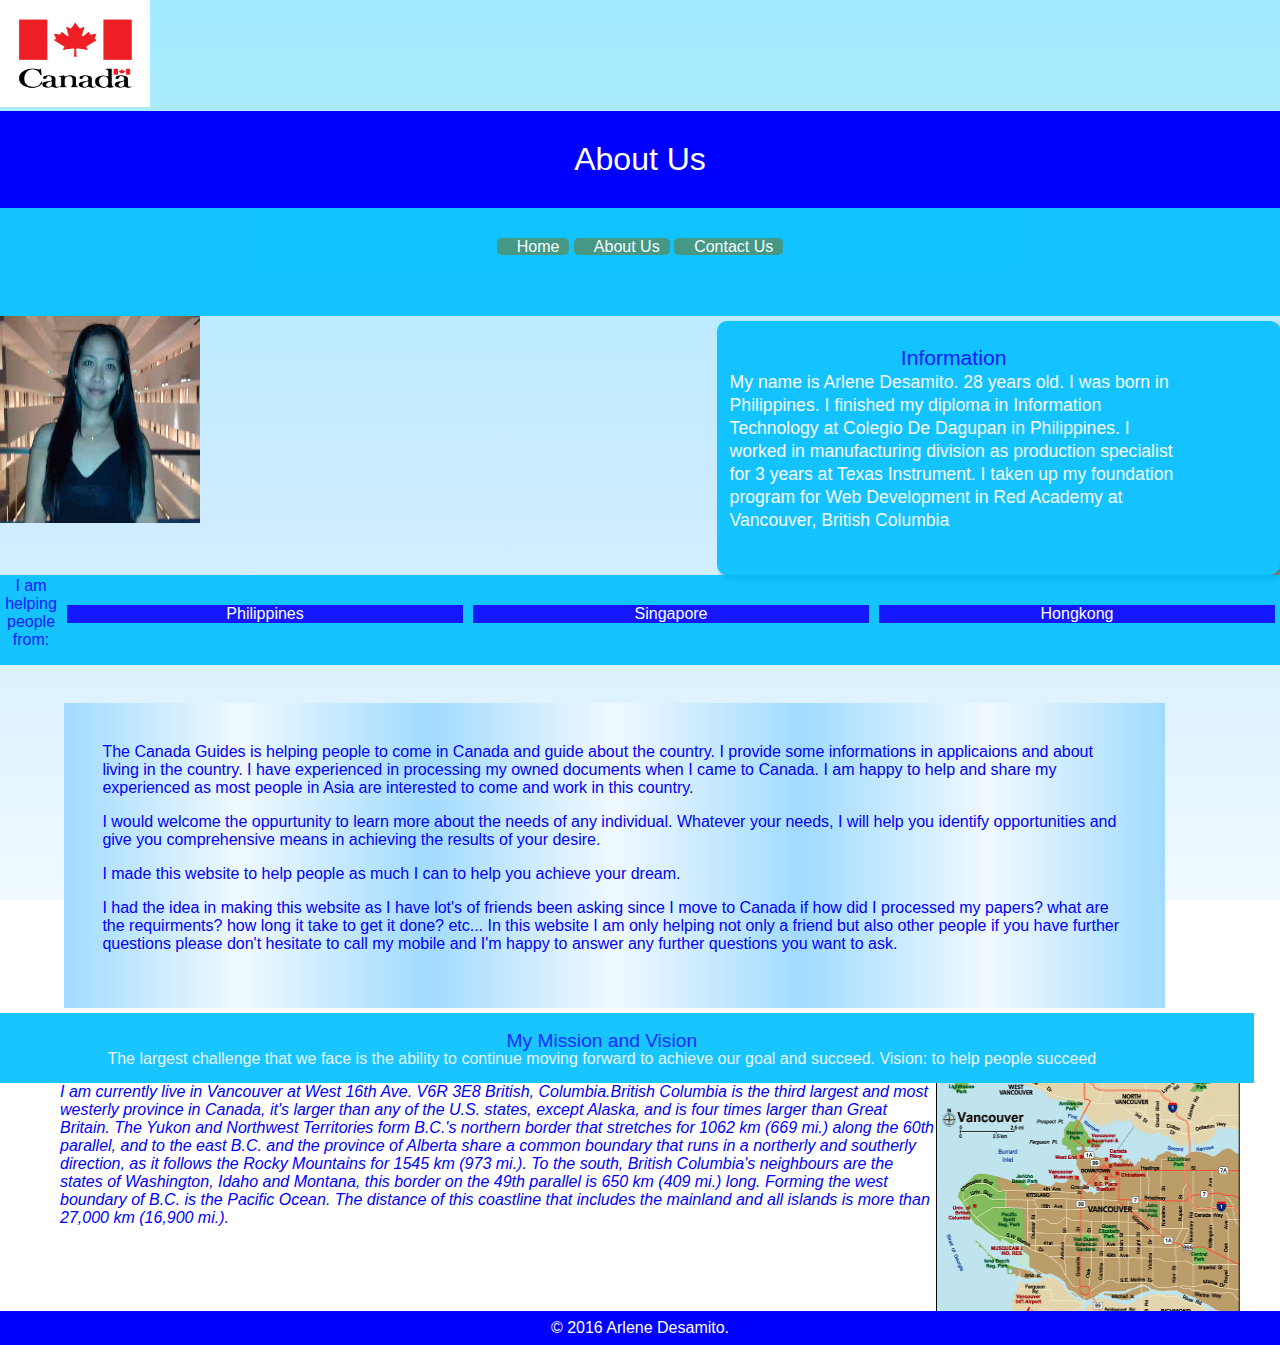
==== commit d1ca9dab: "changes about us" ====
--- a/about.html
+++ b/about.html
@@ -49,8 +49,8 @@
        </article> 
       
 
-      <article class="topcontent">
-      <div class="paragraph">
+      <article class="topcontent2">
+      <div class="paragraph2">
       <p>The Canada Guides is helping people to come in Canada and guide about the country. I provide some informations in applicaions and about living in the country. I have experienced in processing my owned documents when I came to Canada. I am happy to help and share my experienced as most people in Asia are interested to come and work in this country.
       </p>
       <p> I would welcome the oppurtunity to learn more about the needs of any individual. Whatever your needs, I will help you identify opportunities and give you comprehensive means in achieving the results of your desire.</p>
--- a/css/style.css
+++ b/css/style.css
@@ -8,6 +8,7 @@
 	text-align: left;
 	margin: 0;
 	padding: 0;
+	
 
 }
 
@@ -116,7 +117,20 @@
 	font-size: 1em;
 	text-align: center;
 }*/
-
+article.topcontent2 {
+	width: 80%;
+	margin-left: 5%;
+	margin-top: 10%;
+	padding: 3%;
+	clear: both;
+	background-image: linear-gradient(
+      to right, #a1dbff 0%, #f0f9ff 16%, #a1dbff 33%,
+      #f0f9ff 50%, #a1dbff 67%, #f0f9ff 84%, #a1dbff 100%
+   );
+}
+article.firstcontent {
+	clear: both;
+}
 
 .handle {
 	width: 100%;
@@ -262,7 +276,7 @@
       to right, #a1dbff 0%, #f0f9ff 16%, #a1dbff 33%,
       #f0f9ff 50%, #a1dbff 67%, #f0f9ff 84%, #a1dbff 100%
    );
-
+  
 }
 sidebar, .sidebar-content {
   width: 99%;
@@ -303,7 +317,8 @@
 
  sidebar.services{
  	clear: both;
- 	margin-bottom: 20%;
+ 	margin-bottom: 5%;
+ 	margin-top: 10%;
  }
 
 
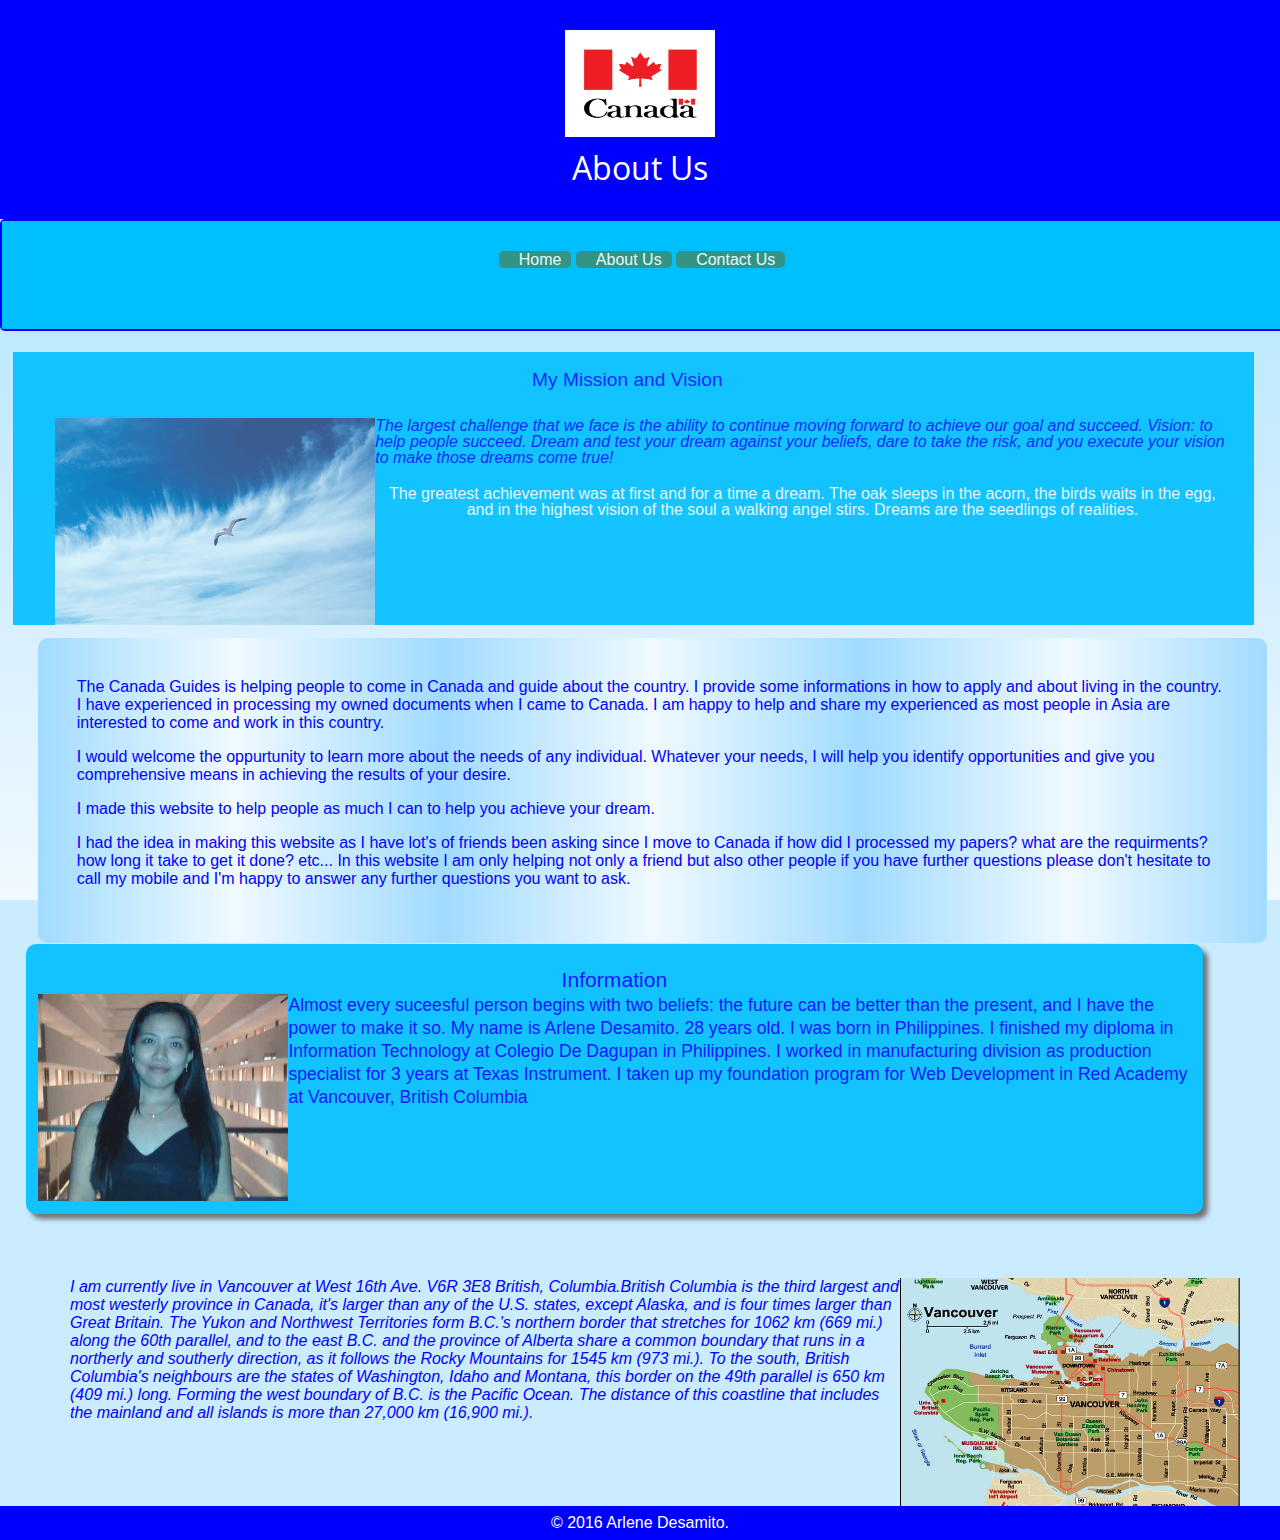
==== commit b8295e37: "capstone" ====
--- a/about.html
+++ b/about.html
@@ -11,12 +11,13 @@
 </head>
 <body>
     <div class"wrap">
-         <img src="images/canada.flag.gif" width="150px" height="107px" />
-         
-   <div class="maincontent">
+          
+     <div class="maincontent">
       <div class="title">
+        <img src="images/canada.flag.gif" alt="flag" width="150px" height="107px" />
+       
         <h1>About Us</h1>
-      </div>
+     </div>
 
       <nav class="main">
         <ul class="main-menu">
@@ -26,16 +27,37 @@
          </ul>
        </nav>
 
-        <img src="images/resume-photo.jpg" alt="myphoto" width="200px" height="207px" />
 
-       <aside>
-         <div class="objectives">
+       <sidebar>
+          <div class="sidebar-content"> 
+          <h2>My Mission and Vision</h2>
+           <p class="vancouver-map"><img src="images/pexels-background.gif" alt="pexels" width="320" height="207" style="float: left;"/>
+           The largest challenge that we face is the ability to continue moving forward to achieve our goal and succeed. Vision: to help people succeed. Dream and test your dream against your beliefs, dare to take the risk, and you execute your vision to make those dreams come true!</p>
+           <p class="text-center">The greatest achievement was at first and for a time a dream. The oak sleeps in the acorn, the birds waits in the egg, and in the highest vision of the soul a walking angel stirs. Dreams are the seedlings of realities.</p>
+         </div>
+       </sidebar>
+
+       <article class="topcontent2">
+      <div class="paragraph2">
+      <p>The Canada Guides is helping people to come in Canada and guide about the country. I provide some informations in how to apply and about living in the country. I have experienced in processing my owned documents when I came to Canada. I am happy to help and share my experienced as most people in Asia are interested to come and work in this country.
+      </p>
+      <p> I would welcome the oppurtunity to learn more about the needs of any individual. Whatever your needs, I will help you identify opportunities and give you comprehensive means in achieving the results of your desire.</p>
+      <p>I made this website to help people as much I can to help you achieve your dream.</p>
+      <p>I had the idea in making this website as I have lot's of friends been asking since I move to Canada if how did I processed my papers? what are the requirments? how long it take to get it done? etc... In this website I am only helping not only a friend but also other people if you have further questions please don't hesitate to call my mobile and I'm happy to answer any further questions you want to ask.</p>
+       
+    </div>
+   </article>
+
+       <aside="about">
+         <div class="objectives2">
             <h2>Information</h2>
-               <p style="color:white;">My name is Arlene Desamito. 28 years old. I was born in Philippines. I finished my diploma in Information Technology at Colegio De Dagupan in Philippines. I worked in manufacturing division as production specialist for 3 years at Texas Instrument. I taken up my foundation program for Web Development in Red Academy at Vancouver, British Columbia</p>
+
+            <p class="info"><img src="images/resume-photo.jpg" alt="myphoto" width="250px" height="207px" style="float: left;" />
+               Almost every suceesful person begins with two beliefs: the future can be better than the present, and I have the power to make it so. My name is Arlene Desamito. 28 years old. I was born in Philippines. I finished my diploma in Information Technology at Colegio De Dagupan in Philippines. I worked in manufacturing division as production specialist for 3 years at Texas Instrument. I taken up my foundation program for Web Development in Red Academy at Vancouver, British Columbia</p>
           </div>
        </aside>
 
-       <article class="firstcontent">
+      <!-- <article class="firstcontent"> 
         
           <div class="section"> 
                <div class="container">
@@ -46,30 +68,13 @@
     
             </div> 
 
-       </article> 
+       </article> -->
       
-
-      <article class="topcontent2">
-      <div class="paragraph2">
-      <p>The Canada Guides is helping people to come in Canada and guide about the country. I provide some informations in applicaions and about living in the country. I have experienced in processing my owned documents when I came to Canada. I am happy to help and share my experienced as most people in Asia are interested to come and work in this country.
-      </p>
-      <p> I would welcome the oppurtunity to learn more about the needs of any individual. Whatever your needs, I will help you identify opportunities and give you comprehensive means in achieving the results of your desire.</p>
-      <p>I made this website to help people as much I can to help you achieve your dream.</p>
-      <p>I had the idea in making this website as I have lot's of friends been asking since I move to Canada if how did I processed my papers? what are the requirments? how long it take to get it done? etc... In this website I am only helping not only a friend but also other people if you have further questions please don't hesitate to call my mobile and I'm happy to answer any further questions you want to ask.</p>
-    </div>
-   </article>
-
-        <sidebar>
-          <div class="sidebar-content"> 
-          <h2>My Mission and Vision</h2>
-           <p class="text-center">The largest challenge that we face is the ability to continue moving forward to achieve our goal and succeed. Vision: to help people succeed </p>
-         </div>
-       </sidebar>
 
          <figure>
          <div class="content">
       
-         <p class="vancouver-map"><img src="images/vancouver_downtown_map.gif" width="304" height="228" style="float: right;" /> I am currently live in Vancouver at West 16th Ave. V6R 3E8 British, Columbia.British Columbia is the third largest and most westerly province in Canada, it's larger than any of the U.S. states, except Alaska, and is four times larger than Great Britain. The Yukon and Northwest Territories form B.C.'s northern border that stretches for 1062 km (669 mi.) along the 60th parallel, and to the east B.C. and the province of Alberta share a common boundary that runs in a northerly and southerly direction, as it follows the Rocky Mountains for 1545 km (973 mi.). To the south, British Columbia's neighbours are the states of Washington, Idaho and Montana, this border on the 49th parallel is 650 km (409 mi.) long. Forming the west boundary of B.C. is the Pacific Ocean. The distance of this coastline that includes the mainland and all islands is more than 27,000 km (16,900 mi.).  </p>
+         <p class="vancouver-map"><img src="images/vancouver_downtown_map.gif" alt="map" width="340" height="228" style="float: right;" /> I am currently live in Vancouver at West 16th Ave. V6R 3E8 British, Columbia.British Columbia is the third largest and most westerly province in Canada, it's larger than any of the U.S. states, except Alaska, and is four times larger than Great Britain. The Yukon and Northwest Territories form B.C.'s northern border that stretches for 1062 km (669 mi.) along the 60th parallel, and to the east B.C. and the province of Alberta share a common boundary that runs in a northerly and southerly direction, as it follows the Rocky Mountains for 1545 km (973 mi.). To the south, British Columbia's neighbours are the states of Washington, Idaho and Montana, this border on the 49th parallel is 650 km (409 mi.) long. Forming the west boundary of B.C. is the Pacific Ocean. The distance of this coastline that includes the mainland and all islands is more than 27,000 km (16,900 mi.).  </p>
        </div>
        </figure>
        
@@ -77,5 +82,7 @@
      <div class="footer">&copy 2016 Arlene Desamito.</div>
         
   </div>
+<script src="js/jquery-2.2.2.js"></script>
+<script src="js/main.js"></script> 
 </body>
 </html>--- a/css/style.css
+++ b/css/style.css
@@ -1,10 +1,21 @@
+@font-face {
+    font-family: OpenSans-Regular;
+    src: url('../font-family/opensans_regular_macroman/OpenSans-Regular-webfont.ttf');
+    src: url('../font-family/opensans_regular_macroman/OpenSans-Regular-webfont.eot?#iefix') format('embedded-opentype'),
+         url('../font-family/opensans_regular_macroman/OpenSans-Regular-webfont.woff') format('woff'),
+         url('../font-family/opensans_regular_macroman/OpenSans-Regular-webfont.ttf') format('truetype'),
+         url('../font-family/opensans_regular_macroman/OpenSans-Regular-webfont.svg#open_sansregular') format('svg');
+    font-weight: normal;
+    font-style: normal;
+}
+
+
 body {
 	font-family: Arial;
 	/*background-image: url("images/photo-background.jpg");*/
 	background-image: linear-gradient(to top,#f0f9ff 0%,#cbebff 47%,#a1ebff 100%);
 	background-attachment: fixed;
 	background-repeat: no-repeat;
-	/*font-size: 87.5%;*/ /* base font-size 14px */
 	text-align: left;
 	margin: 0;
 	padding: 0;
@@ -12,33 +23,34 @@
 
 }
 
+form {
+  font-family: sans-serif;
+}
+
+/*div {
+  margin-bottom: 1em;
+}*/
+/*
+#student,
+#workpermit {
+  display: none;
+}
+*/
+
 input[type="text"]{
 	max-width: 100%;
 }	
 
-@font-face {
-    font-family: OpenSans-Regular;
-    src: url('font-family/OpenSans-Regular.ttf');
-}
-/*.title {
-       /*padding: 1.0121457489878542510121457489879%;*/
-   /* background-color: #399077;
-    width: 100%;
-       /*border: 1px solid #e9e9e9;*/
-    /*color: white;
-    text-align: center;
-    border-radius: 10px;
-
-
-}*/
+
+
 .title {
 	background-color: blue;
-	/*background-color: #005c48;*/
 	width: 100%;
 	padding: 30px 0;
 	color: white;
 	text-align: center;
 	font-size: 32px;
+	font-family: OpenSans-Regular;
 }
 
 a{
@@ -64,19 +76,15 @@
 	padding: 10px;
 	color: white;
 }
-nav.main {
-	border-right: 2px solid blue;
+nav {
+	border: 2px solid blue;
 }
 
 
 header{
 
-	/*border: 2px solid red;*/
-	/*padding: inherit;*/
-	background-color: blue;
+	
 	width: 150px;
-	/*height: 50%;*/
-	/*margin: 2% 1%;*/
 	border-radius: 5px;
 
 } 
@@ -113,16 +121,16 @@
 	font-style: bold;
 }
 
-/*.email {
-	font-size: 1em;
-	text-align: center;
-}*/
+
 article.topcontent2 {
-	width: 80%;
-	margin-left: 5%;
-	margin-top: 10%;
+	width: 85%;
+	margin-left: 3%;
+	margin-top: 1%;
 	padding: 3%;
+	float: left;
 	clear: both;
+	/*clear: both;*/
+	border-radius: 10px;
 	background-image: linear-gradient(
       to right, #a1dbff 0%, #f0f9ff 16%, #a1dbff 33%,
       #f0f9ff 50%, #a1dbff 67%, #f0f9ff 84%, #a1dbff 100%
@@ -134,43 +142,42 @@
 
 .handle {
 	width: 100%;
-	background: #399077;
+	/*background: #399077;*/
 	text-align: left;
 	box-sizing: border-box;
-	padding: 15px 10px;
+	padding: 25px 20px;
 	cursor: pointer;
 	color: white;
 	display: none;
-}
-
-
-nav.main a:link, ul.main-menu a:visited{
+	overflow: hidden;
+	z-index: 1;
+	background: #4569b2;
+    background: -moz-linear-gradient(top,  #4569b2 0%, #4062a5 100%);
+    background: -webkit-gradient(linear, left top, left bottom, color-stop(0%,#4569b2), color-stop(100%,#4062a5));
+    background: -webkit-linear-gradient(top,  #4569b2 0%,#4062a5 100%);
+    background: -o-linear-gradient(top,  #4569b2 0%,#4062a5 100%);
+    background: -ms-linear-gradient(top,  #4569b2 0%,#4062a5 100%);
+    background: linear-gradient(to bottom,  #4569b2 0%,#4062a5 100%);
+}
+
+
+nav, nav.main a:link, ul.main-menu a:visited{
 	background-color: #399077;
-	height: 40px;
+	/*height: 40px;*/
 	color: white;
 	border-radius: 5px;
 	text-align: center;
 
 }
 
-nav.main a:hover, nav.main a:active,
+nav, nav.main a:hover, nav.main a:active,
 nav.main .active a:link, nav.active a:visited {
-	background-color: blue;
+	background-color: deepskyblue;
 	text-shadow: none;
 
 }
 
-/*ul.home {
-	background-color: #399077;
-	height: 40px;
-	/*color: white;*/
-	/*border-radius: 5px;
-	font-family: 30px 'open sans, sans serif';
-	text-align: center;
-	color: white;
-	margin-top: 0px;*/
-	/*margin: 4%;*/
-}
+
 
 /*h1{
 	background-color: #399077;
@@ -179,7 +186,7 @@
 	border-radius: 5px;
 }*/
 
-h2, h3 {
+h1 h2, h3 {
 	color: white;
 	position: relative;
 	right: auto;
@@ -246,7 +253,9 @@
 	margin-top: 20px;
 	margin-bottom: 50px;
 	/*overflow: hidden;*/
-}
+	-webkit-transition: width 1s; 
+}
+
 
 ul, ol, li {
 	list-style-type: none;
@@ -264,7 +273,7 @@
 
 
 article.topcontent {
-  width: 50%;
+  /*width: 52%;*/
   margin-right: 5%;
   float: left;
   padding: 0.5%;
@@ -279,9 +288,9 @@
   
 }
 sidebar, .sidebar-content {
-  width: 99%;
+  /*width: 99%;*/
   margin-right: 2%;
-  margin-left: 5%;
+  margin-left: 1%;
   float: right;
   clear: both;
   /*padding: 1%;*/
@@ -293,32 +302,51 @@
 }
  
 aside, section{
-   width: 35%;
+   /*width: 33%;*/
   float: right;
   padding-left: 1%;
   padding-top: 2%;
   padding-bottom: 2%;
   padding-right: 8%;
-  margin-top: 30px;
+  margin-top: 5px;
+  font-size: 1em;
+  line-height: 1.3em;
+  box-shadow: 5px 5px 5px #666;
+  border-radius: 10px;
+  background-color: DeepSkyBlue;
+   opacity: 0.9;
+}
+
+
+ aside, sidebar{
+ 	top: -214px;
+ 	float: right;
+ 	margin-top: 5px;
+ }
+
+ sidebar.services{
+ 	clear: both;
+ 	margin-bottom: 5%;
+ 	margin-top: 10%;
+ }
+
+ aside.about, .objectives2 {
+ 	width: 90%;
+  float: left;
+  clear: both;
+  padding-left: 1%;
+  padding-top: 2%;
+  padding-bottom: 1%;
+  padding-right: 1%;
+  margin-top: 1px;
+  margin-left: 2%;
+  margin-bottom: 5%;
   font-size: 1.1em;
   line-height: 1.3em;
   box-shadow: 5px 5px 5px #666;
   border-radius: 10px;
   background-color: DeepSkyBlue;
    opacity: 0.9;
-}
-
-
- aside, sidebar{
- 	top: -214px;
- 	float: right;
- 	margin-top: 5px;
- }
-
- sidebar.services{
- 	clear: both;
- 	margin-bottom: 5%;
- 	margin-top: 10%;
  }
 
 
@@ -380,10 +408,12 @@
 	font-style: italic;
 	clear: both;
 }
-p.vancouver-map {
+p.vancouver-map{
 	/*float: left;*/
-	margin-left: 20px;
+	color: blue;
+	margin-left: 30px;
 	margin-bottom: 20px;
+	margin-top: 30px;
 	font-style: italic;
 	clear: both;
 
@@ -446,58 +476,122 @@
  }
 
   
-  #searchbox
-{
-    background-color: #eaf8fc;
-    background-image: linear-gradient(#fff, #d4e8ec);
-    border-radius: 10px;    
-    border-width: 1px;
-    border-style: solid;
-    border-color: #c4d9df #a4c3ca #83afb7;            
-    width: 500px;
-    height: 25px;
-    padding: 10px;
-    margin: 30px auto 15px;
-    overflow: hidden; /* Clear floats */
-}
-#submit:hover {       
-    background-color: #95d788;
-    background-image: linear-gradient(#6cbb6b, #95d788);
-}   
-
-#submit:active {       
-    background: #95d788;
-    outline: none;
-    box-shadow: 0 1px 4px rgba(0, 0, 0, 0.5) inset;        
-}
-
-#submit::-moz-focus-inner {
-       border: 0;  /* Small centering fix for Firefox */
-}
-@media screen and (max-width: 480px) {
+ 
+
+#contact-form {
+  font-family: Arial, sans-serif;
+  width: 500px;
+  margin: 25px auto 20px;
+  padding: 20px;
+  background-image: linear-gradient(to top,#f0f9ff 10%,#cbebff 50%,#a1ebff 100%);
+  box-shadow: 5px 5px 5px #222;
+  border-radius: 10px;
+}
+
+#contact-form > div {
+  margin-bottom: 20px;
+}
+
+label {
+  color: #262873;
+  font-weight: bold;
+}
+
+label[for="name"],
+label[for="message"] {
+  display: block;
+  margin-bottom: 15px;
+}
+
+label[for="message-type"] {
+  margin-right: 20px;
+}
+
+input[type="text"],
+select,
+textarea {
+  border: 1px solid #c8c8c8;
+  color: #464646;
+  font-size: 16px;
+}
+
+input[type="text"]:focus,
+select:focus,
+textarea:focus {
+  outline: 0;
+  border-color: #afafaf;
+  box-shadow: 0px 2px 5px rgba(0, 0, 0, 0.25);
+}
+
+input[type="text"],
+textarea {
+  display: block;
+  padding: 5px 8px;
+  border-radius: 5px;
+}
+
+input[type="text"] {
+  width: 50%;
+}
+
+textarea {
+  width: 98%;
+}
+
+input[type="submit"] {
+  background-color: blue;
+  border: 0;
+  border-radius: 10px;
+  color: white;
+  cursor: pointer;
+  font-size: 18px;
+  font-weight: bold;
+  padding: 10px 12px;
+  text-transform: uppercase;
+}
+
+input[type="submit"]:hover,
+input[type="submit"]:active {
+  background-color: blue;
+  box-shadow: 2px rgba(5, 8, 8, 0.6);
+}
+
+/*end*/
+@media screen and (min-width: 480px) {
 	body{
 		background-color: #cbebff;
 	    width: 100% 
 	 }
 	 article.topcontent {
-      width: 100%;
-	 }
+      width: 52%;
+	 }
+
+	 article.topcontent2 {
+      width: 90%;
+	 }
+
 	 aside, section{
-      width: 90%;
+      width: 32%;
       margin-top: 1px;
+      
     }
+
+     aside.about{
+     	width: 33%;
+     	float: left;
+     }
 
 	nav.main ul.main-menu {
 	 	max-height: 100%;
 	 }
-	 nav.main ul.home li{
+	 nav.main1 ul.home li{
 	 	box-sizing: border-box;
-	 	/*width: 100%;
+	 	width: 100%;
 	 	padding: 10px;
-	 	text-align: left;*/
-	 }
-	/* .handle {
-	 	display: block;*/
+	 	text-align: left;
+	 }
+	div.handle {
+	 	display: block;
 	 }
 	 h2{
 	 	font-size: 1.2em;
@@ -557,7 +651,7 @@
 
   
 
-@media screen and (max-width: 720px) {
+@media screen and (min-width: 720px) {
 	body{
 		background-color: #cbebff;
 	    width: 100%
@@ -573,6 +667,7 @@
 	 aside, section{
       width: 45%;
       float: right;
+
      }
 	 /* nav.main ul.home li{
 	 	box-sizing: border-box; 
@@ -633,12 +728,12 @@
 	 }
 
 	 article.topcontent {
-     width: 50%;
+     width: 52%;
      float: left;
      clear: both;
      }
      aside, section{
-      width: 35%;
+      width: 33%;
       float: right;
       clear: both;
      }
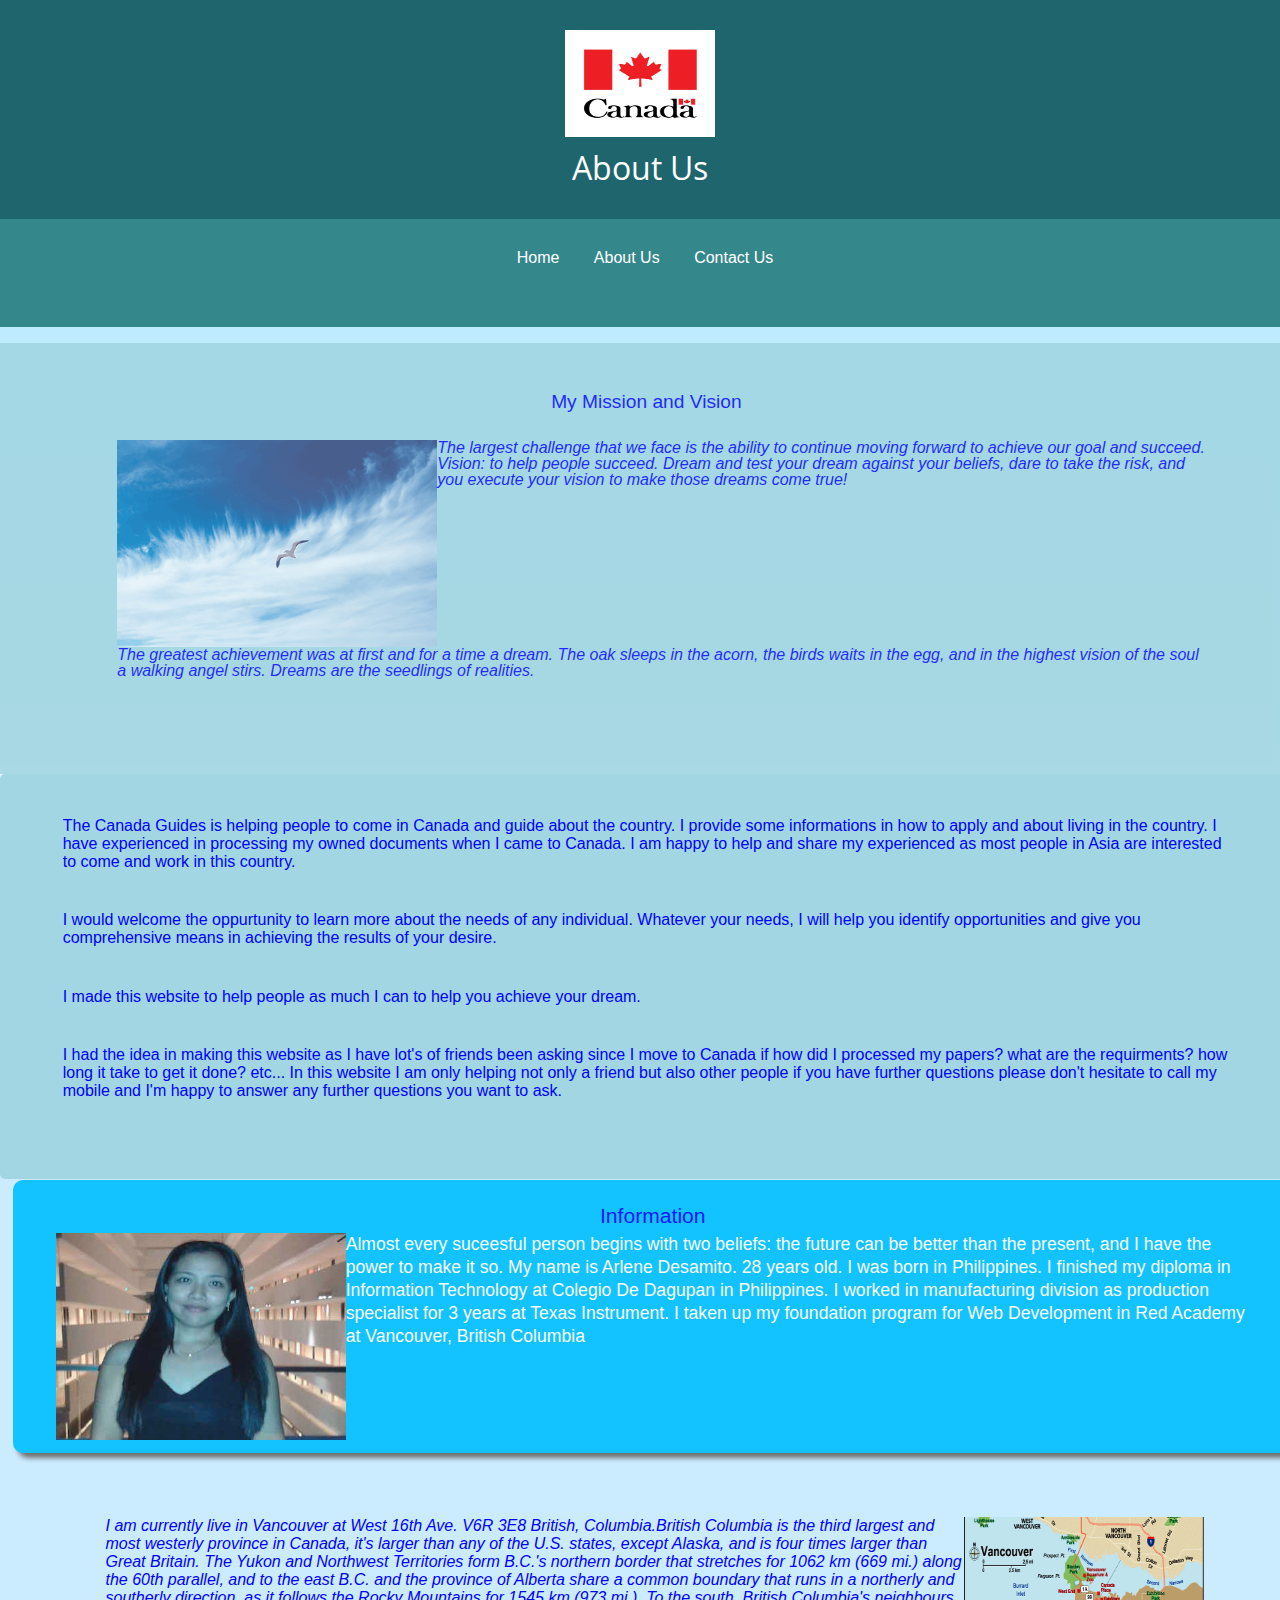
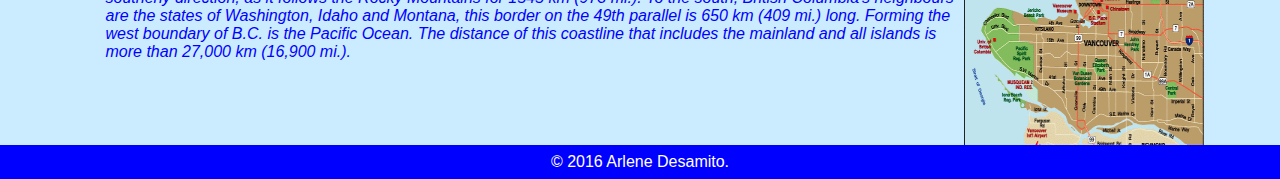
==== commit 53a37ba4: "edited/capstoneproject" ====
--- a/about.html
+++ b/about.html
@@ -12,7 +12,7 @@
 <body>
     <div class"wrap">
           
-     <div class="maincontent">
+    <!-- <div class="maincontent"> -->
       <div class="title">
         <img src="images/canada.flag.gif" alt="flag" width="150px" height="107px" />
        
@@ -33,7 +33,7 @@
           <h2>My Mission and Vision</h2>
            <p class="vancouver-map"><img src="images/pexels-background.gif" alt="pexels" width="320" height="207" style="float: left;"/>
            The largest challenge that we face is the ability to continue moving forward to achieve our goal and succeed. Vision: to help people succeed. Dream and test your dream against your beliefs, dare to take the risk, and you execute your vision to make those dreams come true!</p>
-           <p class="text-center">The greatest achievement was at first and for a time a dream. The oak sleeps in the acorn, the birds waits in the egg, and in the highest vision of the soul a walking angel stirs. Dreams are the seedlings of realities.</p>
+           <p class="vancouver-map">The greatest achievement was at first and for a time a dream. The oak sleeps in the acorn, the birds waits in the egg, and in the highest vision of the soul a walking angel stirs. Dreams are the seedlings of realities.</p>
          </div>
        </sidebar>
 
@@ -52,7 +52,7 @@
          <div class="objectives2">
             <h2>Information</h2>
 
-            <p class="info"><img src="images/resume-photo.jpg" alt="myphoto" width="250px" height="207px" style="float: left;" />
+            <p class="info"><img src="images/resume-photo.jpg" alt="myphoto" width="290px" height="207px" style="float: left;" />
                Almost every suceesful person begins with two beliefs: the future can be better than the present, and I have the power to make it so. My name is Arlene Desamito. 28 years old. I was born in Philippines. I finished my diploma in Information Technology at Colegio De Dagupan in Philippines. I worked in manufacturing division as production specialist for 3 years at Texas Instrument. I taken up my foundation program for Web Development in Red Academy at Vancouver, British Columbia</p>
           </div>
        </aside>
@@ -74,7 +74,7 @@
          <figure>
          <div class="content">
       
-         <p class="vancouver-map"><img src="images/vancouver_downtown_map.gif" alt="map" width="340" height="228" style="float: right;" /> I am currently live in Vancouver at West 16th Ave. V6R 3E8 British, Columbia.British Columbia is the third largest and most westerly province in Canada, it's larger than any of the U.S. states, except Alaska, and is four times larger than Great Britain. The Yukon and Northwest Territories form B.C.'s northern border that stretches for 1062 km (669 mi.) along the 60th parallel, and to the east B.C. and the province of Alberta share a common boundary that runs in a northerly and southerly direction, as it follows the Rocky Mountains for 1545 km (973 mi.). To the south, British Columbia's neighbours are the states of Washington, Idaho and Montana, this border on the 49th parallel is 650 km (409 mi.) long. Forming the west boundary of B.C. is the Pacific Ocean. The distance of this coastline that includes the mainland and all islands is more than 27,000 km (16,900 mi.).  </p>
+         <p class="vancouver-map"><img src="images/vancouver_downtown_map.gif" alt="map" width="240" height="228" style="float: right;" /> I am currently live in Vancouver at West 16th Ave. V6R 3E8 British, Columbia.British Columbia is the third largest and most westerly province in Canada, it's larger than any of the U.S. states, except Alaska, and is four times larger than Great Britain. The Yukon and Northwest Territories form B.C.'s northern border that stretches for 1062 km (669 mi.) along the 60th parallel, and to the east B.C. and the province of Alberta share a common boundary that runs in a northerly and southerly direction, as it follows the Rocky Mountains for 1545 km (973 mi.). To the south, British Columbia's neighbours are the states of Washington, Idaho and Montana, this border on the 49th parallel is 650 km (409 mi.) long. Forming the west boundary of B.C. is the Pacific Ocean. The distance of this coastline that includes the mainland and all islands is more than 27,000 km (16,900 mi.).  </p>
        </div>
        </figure>
        
--- a/css/style.css
+++ b/css/style.css
@@ -23,6 +23,26 @@
 
 }
 
+.come-in {
+  transform: translateX(150px);
+  animation: come-in 0.5s ease forwards;
+}
+.come-in:nth-child(odd) {
+  animation-duration: 0.9s; /* So they look staggered */
+}
+
+.come-in:nth-child(2) {
+  animation-duration: 0.9s; /* So they look staggered */
+}
+
+.come-in:nth-child(3) {
+  animation-duration: 0.9s; /* So they look staggered */
+}
+
+@keyframes come-in {
+  to { transform: translateY(0); }
+}
+
 form {
   font-family: sans-serif;
 }
@@ -44,7 +64,7 @@
 
 
 .title {
-	background-color: blue;
+	background-color: #1e656d;
 	width: 100%;
 	padding: 30px 0;
 	color: white;
@@ -60,10 +80,10 @@
 p.icons {
 	background-color: blue;
 }
-nav.main ul.main-menu{
-   background-color: DeepSkyBlue;
-   opacity: 0.9;
-	/*background-color: #399077;*/
+nav.main, ul.main-menu{
+   /*background-color: DeepSkyBlue;
+   opacity: 0.9;*/
+	background-color: aquablue;
 	overflow: hidden;
 	padding: 0;
 	text-align: center;
@@ -76,14 +96,13 @@
 	padding: 10px;
 	color: white;
 }
-nav {
+/*nav {
 	border: 2px solid blue;
-}
+}*/
 
 
 header{
 
-	
 	width: 150px;
 	border-radius: 5px;
 
@@ -123,18 +142,19 @@
 
 
 article.topcontent2 {
-	width: 85%;
-	margin-left: 3%;
-	margin-top: 1%;
+	/*width: 100%;*/
+	/*margin-left: 3%;*/
+	/*margin-top: 1%;*/
 	padding: 3%;
 	float: left;
 	clear: both;
 	/*clear: both;*/
-	border-radius: 10px;
-	background-image: linear-gradient(
+	border-radius: 5px;
+	background-color: #A1D6E2;
+	/*background-image: linear-gradient(
       to right, #a1dbff 0%, #f0f9ff 16%, #a1dbff 33%,
       #f0f9ff 50%, #a1dbff 67%, #f0f9ff 84%, #a1dbff 100%
-   );
+   );*/
 }
 article.firstcontent {
 	clear: both;
@@ -161,18 +181,19 @@
 }
 
 
-nav, nav.main a:link, ul.main-menu a:visited{
-	background-color: #399077;
+nav, nav.main, a:link, ul.main-menu, a:visited{
+	/*background-color: #1995AD;*/
 	/*height: 40px;*/
-	color: white;
-	border-radius: 5px;
+	/*color: white;*/
+	/*border-radius: 5px;*/
 	text-align: center;
-
-}
-
-nav, nav.main a:hover, nav.main a:active,
+	/*text-shadow: black;*/
+
+}
+
+nav, nav.main, a:hover, nav.main, a:active,
 nav.main .active a:link, nav.active a:visited {
-	background-color: deepskyblue;
+	background-color: #34888c;
 	text-shadow: none;
 
 }
@@ -199,10 +220,10 @@
 	font-style: bold;
 
 }
-h3,h4,h5{
-	border: 2px solid purple;
+h3,h4,h5,.header1{
+	/*border: 2px solid purple;*/
 	color: blue;
-	background-color: DeepSkyBlue;
+	background-color: #A1D6E2;
 }
 p.objective {
 	color: white;
@@ -232,7 +253,9 @@
 }
 div.content-area, p {
 	color: blue;
-	margin-top: 2px;
+	margin-top: 5px;
+	padding: 2%;
+	padding-top: 0;
 	
 
 }
@@ -240,10 +263,15 @@
 	margin: 0 auto;
 	/*max-width: 960px; */
 	/*width: 100%; */
+
 }
 
 div.information {
 	color: blue;
+}
+
+div.content {
+  padding: 1%;
 }
 
 
@@ -276,52 +304,53 @@
   /*width: 52%;*/
   margin-right: 5%;
   float: left;
-  padding: 0.5%;
+  padding: 1%;
   padding-top: 1.5%
   font-size: 0.9em;
   line-height: 1.5em;
-  /*background-color: white;*/
-  background-image: linear-gradient(
+  background-color: #A1D6E2;
+  /*background-image: linear-gradient(
       to right, #a1dbff 0%, #f0f9ff 16%, #a1dbff 33%,
       #f0f9ff 50%, #a1dbff 67%, #f0f9ff 84%, #a1dbff 100%
-   );
+   );*/
   
 }
 sidebar, .sidebar-content {
   /*width: 99%;*/
-  margin-right: 2%;
-  margin-left: 1%;
+  /*margin-right: 5%;*/
+  margin-left: 5%;
   float: right;
   clear: both;
+  color: white;
   /*padding: 1%;*/
-  padding-top: 10px;
+  /*padding-top: 5px;*/
+  padding: 2%;
   font-size: 1em;
   line-height: 1em;
-  background-color: DeepSkyBlue;
+  background-color: #A1D6E2;
    opacity: 0.9;
 }
  
 aside, section{
    /*width: 33%;*/
   float: right;
-  padding-left: 1%;
-  padding-top: 2%;
-  padding-bottom: 2%;
-  padding-right: 8%;
+  padding-left: 2%;
+  padding-top: 3%;
+  padding-bottom: 1%;
+  padding-right: 2%;
   margin-top: 5px;
   font-size: 1em;
   line-height: 1.3em;
   box-shadow: 5px 5px 5px #666;
   border-radius: 10px;
-  background-color: DeepSkyBlue;
-   opacity: 0.9;
-}
-
+  background-color: #66A5AD;
+   
+}
 
  aside, sidebar{
  	top: -214px;
  	float: right;
- 	margin-top: 5px;
+ 	margin-top: 0;
  }
 
  sidebar.services{
@@ -331,7 +360,7 @@
  }
 
  aside.about, .objectives2 {
- 	width: 90%;
+ 	width: 98%;
   float: left;
   clear: both;
   padding-left: 1%;
@@ -339,7 +368,7 @@
   padding-bottom: 1%;
   padding-right: 1%;
   margin-top: 1px;
-  margin-left: 2%;
+  margin-left: 1%;
   margin-bottom: 5%;
   font-size: 1.1em;
   line-height: 1.3em;
@@ -376,7 +405,7 @@
 
 ul.links:hover, ul.links:active,
 ul.links:link, ul.links:visited {
-	background-color: #399077 ;
+	background-color:  #66A5AD ;
 	text-shadow: none;
 
 }
@@ -427,6 +456,11 @@
 p.text-center, p.objective {
 	text-align: center;
 	color: white;
+}
+
+p.info {
+	color: white;
+	margin-left: 5px;
 }
 #logo{
 	position: relative;
@@ -468,6 +502,7 @@
     max-width: 100%;
  
 }
+
  form {
  	text-align: center;
  }
@@ -567,8 +602,14 @@
 	 }
 
 	 article.topcontent2 {
-      width: 90%;
-	 }
+      width: 95%;
+      padding: 3%;
+	 }
+
+	 sidebar {
+      width: 100%;
+	 }
+
 
 	 aside, section{
       width: 32%;
@@ -661,7 +702,7 @@
 	 }
 
 	 article.topcontent {
-      width: 50%;
+      width: 100%;
       float: left;
 	 }
 	 aside, section{
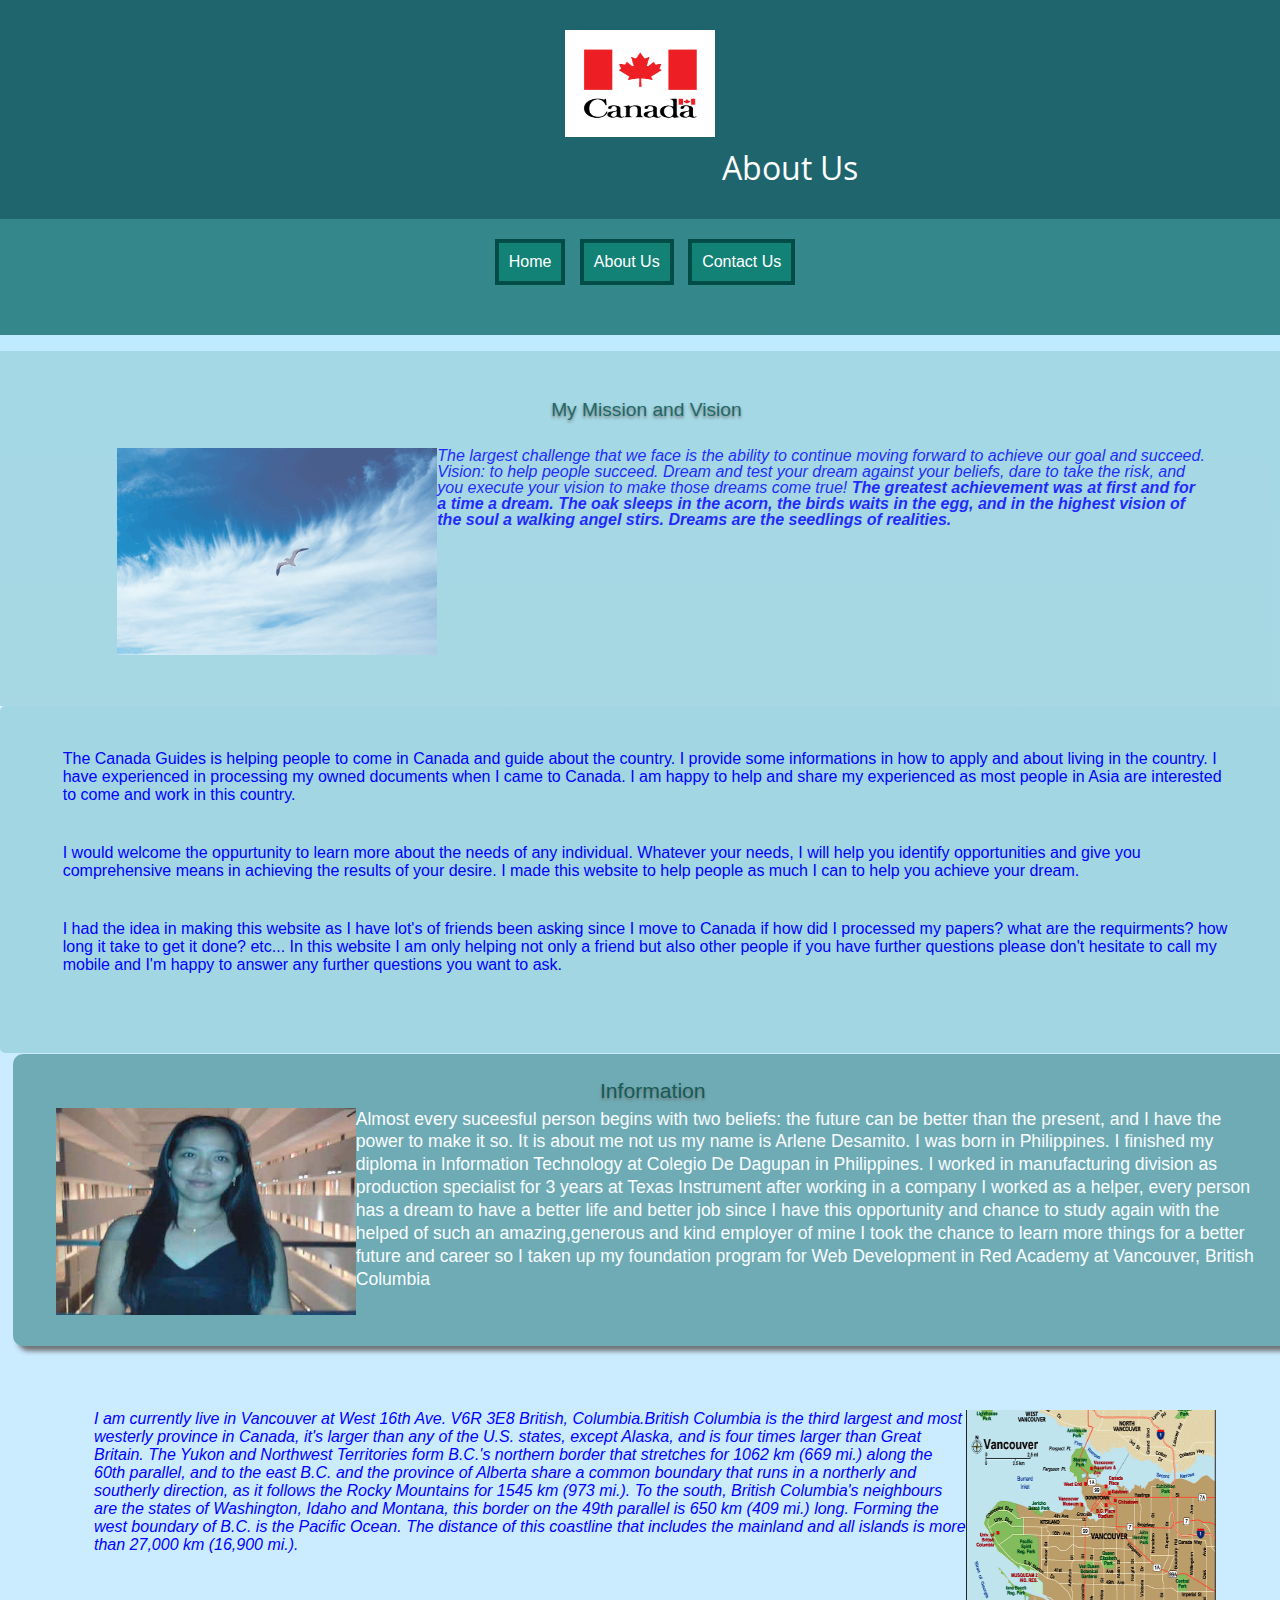
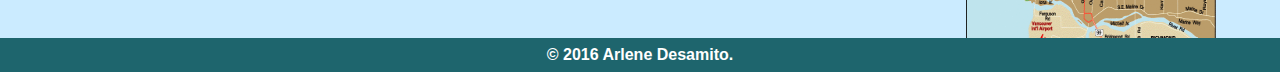
==== commit abdd0fb0: "finalize caption project" ====
--- a/about.html
+++ b/about.html
@@ -16,7 +16,7 @@
       <div class="title">
         <img src="images/canada.flag.gif" alt="flag" width="150px" height="107px" />
        
-        <h1>About Us</h1>
+       <div class="message"><h1>About Us</h1></div>
      </div>
 
       <nav class="main">
@@ -31,9 +31,9 @@
        <sidebar>
           <div class="sidebar-content"> 
           <h2>My Mission and Vision</h2>
-           <p class="vancouver-map"><img src="images/pexels-background.gif" alt="pexels" width="320" height="207" style="float: left;"/>
-           The largest challenge that we face is the ability to continue moving forward to achieve our goal and succeed. Vision: to help people succeed. Dream and test your dream against your beliefs, dare to take the risk, and you execute your vision to make those dreams come true!</p>
-           <p class="vancouver-map">The greatest achievement was at first and for a time a dream. The oak sleeps in the acorn, the birds waits in the egg, and in the highest vision of the soul a walking angel stirs. Dreams are the seedlings of realities.</p>
+           <p  class="vancouver-map"><img src="images/pexels-background.gif" alt="pexels" width="320" height="207" style="float: left;"/>
+           The largest challenge that we face is the ability to continue moving forward to achieve our goal and succeed. Vision: to help people succeed. Dream and test your dream against your beliefs, dare to take the risk, and you execute your vision to make those dreams come true!<b />
+           The greatest achievement was at first and for a time a dream. The oak sleeps in the acorn, the birds waits in the egg, and in the highest vision of the soul a walking angel stirs. Dreams are the seedlings of realities.</p>
          </div>
        </sidebar>
 
@@ -41,8 +41,8 @@
       <div class="paragraph2">
       <p>The Canada Guides is helping people to come in Canada and guide about the country. I provide some informations in how to apply and about living in the country. I have experienced in processing my owned documents when I came to Canada. I am happy to help and share my experienced as most people in Asia are interested to come and work in this country.
       </p>
-      <p> I would welcome the oppurtunity to learn more about the needs of any individual. Whatever your needs, I will help you identify opportunities and give you comprehensive means in achieving the results of your desire.</p>
-      <p>I made this website to help people as much I can to help you achieve your dream.</p>
+      <p> I would welcome the oppurtunity to learn more about the needs of any individual. Whatever your needs, I will help you identify opportunities and give you comprehensive means in achieving the results of your desire.
+      I made this website to help people as much I can to help you achieve your dream.</p>
       <p>I had the idea in making this website as I have lot's of friends been asking since I move to Canada if how did I processed my papers? what are the requirments? how long it take to get it done? etc... In this website I am only helping not only a friend but also other people if you have further questions please don't hesitate to call my mobile and I'm happy to answer any further questions you want to ask.</p>
        
     </div>
@@ -52,8 +52,8 @@
          <div class="objectives2">
             <h2>Information</h2>
 
-            <p class="info"><img src="images/resume-photo.jpg" alt="myphoto" width="290px" height="207px" style="float: left;" />
-               Almost every suceesful person begins with two beliefs: the future can be better than the present, and I have the power to make it so. My name is Arlene Desamito. 28 years old. I was born in Philippines. I finished my diploma in Information Technology at Colegio De Dagupan in Philippines. I worked in manufacturing division as production specialist for 3 years at Texas Instrument. I taken up my foundation program for Web Development in Red Academy at Vancouver, British Columbia</p>
+            <p class="info"><img src="images/resume-photo.jpg" alt="myphoto" width="300px" height="207px" style="float: left;" />
+               Almost every suceesful person begins with two beliefs: the future can be better than the present, and I have the power to make it so. It is about me not us my name is Arlene Desamito. I was born in Philippines. I finished my diploma in Information Technology at Colegio De Dagupan in Philippines. I worked in manufacturing division as production specialist for 3 years at Texas Instrument after working in a company I worked as a helper, every person has a dream to have a better life and better job since I have this opportunity and chance to study again with the helped of such an amazing,generous and kind employer of mine I took the chance to learn more things for a better future and career so I taken up my foundation program for Web Development in Red Academy at Vancouver, British Columbia</p>
           </div>
        </aside>
 
@@ -74,7 +74,7 @@
          <figure>
          <div class="content">
       
-         <p class="vancouver-map"><img src="images/vancouver_downtown_map.gif" alt="map" width="240" height="228" style="float: right;" /> I am currently live in Vancouver at West 16th Ave. V6R 3E8 British, Columbia.British Columbia is the third largest and most westerly province in Canada, it's larger than any of the U.S. states, except Alaska, and is four times larger than Great Britain. The Yukon and Northwest Territories form B.C.'s northern border that stretches for 1062 km (669 mi.) along the 60th parallel, and to the east B.C. and the province of Alberta share a common boundary that runs in a northerly and southerly direction, as it follows the Rocky Mountains for 1545 km (973 mi.). To the south, British Columbia's neighbours are the states of Washington, Idaho and Montana, this border on the 49th parallel is 650 km (409 mi.) long. Forming the west boundary of B.C. is the Pacific Ocean. The distance of this coastline that includes the mainland and all islands is more than 27,000 km (16,900 mi.).  </p>
+         <p class="vancouver-map"><img src="images/vancouver_downtown_map.gif" alt="map" width="250" height="228" style="float: right;" /> I am currently live in Vancouver at West 16th Ave. V6R 3E8 British, Columbia.British Columbia is the third largest and most westerly province in Canada, it's larger than any of the U.S. states, except Alaska, and is four times larger than Great Britain. The Yukon and Northwest Territories form B.C.'s northern border that stretches for 1062 km (669 mi.) along the 60th parallel, and to the east B.C. and the province of Alberta share a common boundary that runs in a northerly and southerly direction, as it follows the Rocky Mountains for 1545 km (973 mi.). To the south, British Columbia's neighbours are the states of Washington, Idaho and Montana, this border on the 49th parallel is 650 km (409 mi.) long. Forming the west boundary of B.C. is the Pacific Ocean. The distance of this coastline that includes the mainland and all islands is more than 27,000 km (16,900 mi.).  </p>
        </div>
        </figure>
        
--- a/css/style.css
+++ b/css/style.css
@@ -95,7 +95,26 @@
 	display: inline-block;
 	padding: 10px;
 	color: white;
-}
+	border: 4px solid #004D47;
+	background-color: #128277;
+	transition-property: background;
+	transition-duration: 2s;
+    transition-timing-function: linear;
+    -webkit-transition: width 2s; /* For Safari 3.1 to 6.0 */
+    transition: width 2s;
+
+}
+nav.main ul.main-menu li:hover{
+	width: 80px;
+	height: 30px;
+	background-color: #217CA3;
+}
+
+/*nav.main:hover, ul.main-menu:hover{
+	 border-radius: 5%;
+	 background: #004D47;
+
+}*/
 /*nav {
 	border: 2px solid blue;
 }*/
@@ -163,7 +182,7 @@
 .handle {
 	width: 100%;
 	/*background: #399077;*/
-	text-align: left;
+	/*text-align: left;
 	box-sizing: border-box;
 	padding: 25px 20px;
 	cursor: pointer;
@@ -177,7 +196,7 @@
     background: -webkit-linear-gradient(top,  #4569b2 0%,#4062a5 100%);
     background: -o-linear-gradient(top,  #4569b2 0%,#4062a5 100%);
     background: -ms-linear-gradient(top,  #4569b2 0%,#4062a5 100%);
-    background: linear-gradient(to bottom,  #4569b2 0%,#4062a5 100%);
+    background: linear-gradient(to bottom,  #4569b2 0%,#4062a5 100%);*/
 }
 
 
@@ -194,36 +213,32 @@
 nav, nav.main, a:hover, nav.main, a:active,
 nav.main .active a:link, nav.active a:visited {
 	background-color: #34888c;
-	text-shadow: none;
-
-}
-
-
-
-/*h1{
-	background-color: #399077;
-	height: 30px;
-	color: white;
-	border-radius: 5px;
-}*/
+	/*text-shadow: none;*/
+    
+}
+
+
 
 h1 h2, h3 {
 	color: white;
 	position: relative;
 	right: auto;
 	text-align: left;
+	margin-left: 2%;
 }
 h2, h4, h5, div.rights{
 	text-align: center;
-	color: blue;
+	color: #004D47;
 	font-size: 1.3em;
 	font-style: bold;
-
-}
-h3,h4,h5,.header1{
+	text-shadow: 0px 2px 3px #666;
+
+}
+
+h3,h4,h5,h6{
 	/*border: 2px solid purple;*/
-	color: blue;
-	background-color: #A1D6E2;
+	color: #004D47;
+	/*background-color: #A1D6E2;*/
 }
 p.objective {
 	color: white;
@@ -231,11 +246,12 @@
 }
 
 h5 {
-	text-align: center;
+	text-align: left;
+	margin-left: 40px;
 	font-family: Georgia, sans-serif;
 	font-size: 20px;
 	font-weight: bold;
-	color: blue;
+	color: #004D47;
 }
 
 
@@ -246,12 +262,12 @@
 	font-size: 16px;
 	font-family: verdana;
 	quotes: none;
-	color: purple;
+	color: #004D47;
 	font-size: 1em;
 	line-height: 1.5em;
 
 }
-div.content-area, p {
+/*div.content-area,*/ p {
 	color: blue;
 	margin-top: 5px;
 	padding: 2%;
@@ -266,13 +282,24 @@
 
 }
 
+/*#selection{
+	width: 100px;
+    height: 100px;
+    background: red;
+    -webkit-transition: width 2s; /* For Safari 3.1 to 6.0 */
+    /*transition: width 2s;
+}*/
+/*#selection:hover {
+	width: 300px;
+}*/
+
 div.information {
 	color: blue;
 }
 
-div.content {
+/*div.content {
   padding: 1%;
-}
+}*/
 
 
 nav ul li{
@@ -281,7 +308,7 @@
 	margin-top: 20px;
 	margin-bottom: 50px;
 	/*overflow: hidden;*/
-	-webkit-transition: width 1s; 
+	/*-webkit-transition: width 1s; */
 }
 
 
@@ -289,7 +316,7 @@
 	list-style-type: none;
 	padding-left: 10px;
 	text-align: left;
-	color: purple;
+	color: blue;
 }
 
 
@@ -302,7 +329,7 @@
 
 article.topcontent {
   /*width: 52%;*/
-  margin-right: 5%;
+  /*margin-right: 5%;*/
   float: left;
   padding: 1%;
   padding-top: 1.5%
@@ -374,7 +401,7 @@
   line-height: 1.3em;
   box-shadow: 5px 5px 5px #666;
   border-radius: 10px;
-  background-color: DeepSkyBlue;
+  background-color: #66A5AD;
    opacity: 0.9;
  }
 
@@ -386,35 +413,35 @@
 	color: white;
 	clear: both;
 	float: none;
-	background-color: blue;
+	background-color: #1e656d;
 }
 
 h6 {
 	text-align: center;
-	color: blue;
+	color: #004D47;
 	font-family: Helvetica, sans-serif;
 	font-weight: bold;
 	font-size: 30px;
 	margin-bottom: 20px;
 	margin-top: 20px;
 }
-a {
+/*a {
 	border: 2px solid blue 100%;
 	width: 100%;
-}
-
-ul.links:hover, ul.links:active,
+}*/
+
+/*ul.links:hover, ul.links:active,
 ul.links:link, ul.links:visited {
 	background-color:  #66A5AD ;
 	text-shadow: none;
 
-}
+}*/
 
 div.seasons {
 	margin-top: 30px;
 	clear: both;
 }
-div.icons {
+/*div.icons {
 	display: inline-block;
 	margin-top: 2%;
 	margin-right: 40%;
@@ -422,7 +449,7 @@
 	text-align: center;
 	float: right;
 	clear: both;
-}
+}*/
 
 /*div.content {
 	margin-bottom: 20px;
@@ -476,11 +503,11 @@
 	font-size: 1.3em;
 
 }
-.add{
+/*.add{
 	border: 2px solid #399077;
 	background-color: white;
-}
-.container {
+}*/
+/*.container 
 	display: flex;
     width: 100%;
     text-align: center;
@@ -490,9 +517,9 @@
    /* background-image: linear-gradient(
       to right, #a1dbff 0%, #f0f9ff 16%, #a1dbff 33%,
       #f0f9ff 50%, #a1dbff 67%, #f0f9ff 84%, #a1dbff 100%
-   );*/
-	 }
-	 .item {
+   );
+	 }*/
+	 /*.item {
     background-color: blue;
     width: 100%;
     height: 40%;
@@ -501,19 +528,22 @@
     text-align: center;
     max-width: 100%;
  
-}
-
- form {
+}*/
+
+/* form {
  	text-align: center;
- }
+ }*/
  div.objectives {
  	float: left;
  }
 
-  
+ #page {
+ 	margin-left: 2%;
+ 	color: blue;
+ } 
  
 
-#contact-form {
+/*#contact-form {
   font-family: Arial, sans-serif;
   width: 500px;
   margin: 25px auto 20px;
@@ -521,11 +551,11 @@
   background-image: linear-gradient(to top,#f0f9ff 10%,#cbebff 50%,#a1ebff 100%);
   box-shadow: 5px 5px 5px #222;
   border-radius: 10px;
-}
-
-#contact-form > div {
+}*/
+
+/*#contact-form > div {
   margin-bottom: 20px;
-}
+}*/
 
 label {
   color: #262873;
@@ -573,7 +603,7 @@
   width: 98%;
 }
 
-input[type="submit"] {
+/*input[type="submit"] {
   background-color: blue;
   border: 0;
   border-radius: 10px;
@@ -589,7 +619,7 @@
 input[type="submit"]:active {
   background-color: blue;
   box-shadow: 2px rgba(5, 8, 8, 0.6);
-}
+}*/
 
 /*end*/
 @media screen and (min-width: 480px) {
@@ -612,7 +642,7 @@
 
 
 	 aside, section{
-      width: 32%;
+      width: 42%;
       margin-top: 1px;
       
     }
@@ -697,6 +727,7 @@
 		background-color: #cbebff;
 	    width: 100%
 	 }
+
 	 nav.main ul.main-menu {
 	 	max-height: 100%;
 	 }
@@ -706,16 +737,11 @@
       float: left;
 	 }
 	 aside, section{
-      width: 45%;
+      /*width: 45%;*/
       float: right;
 
      }
-	 /* nav.main ul.home li{
-	 	box-sizing: border-box; 
-	 	width: 100%;
-	 	padding: 10px; 
-	 	text-align: left; */
-	 }
+	
 	 /*.handle {
 	 	display: block;*/
 	 }
